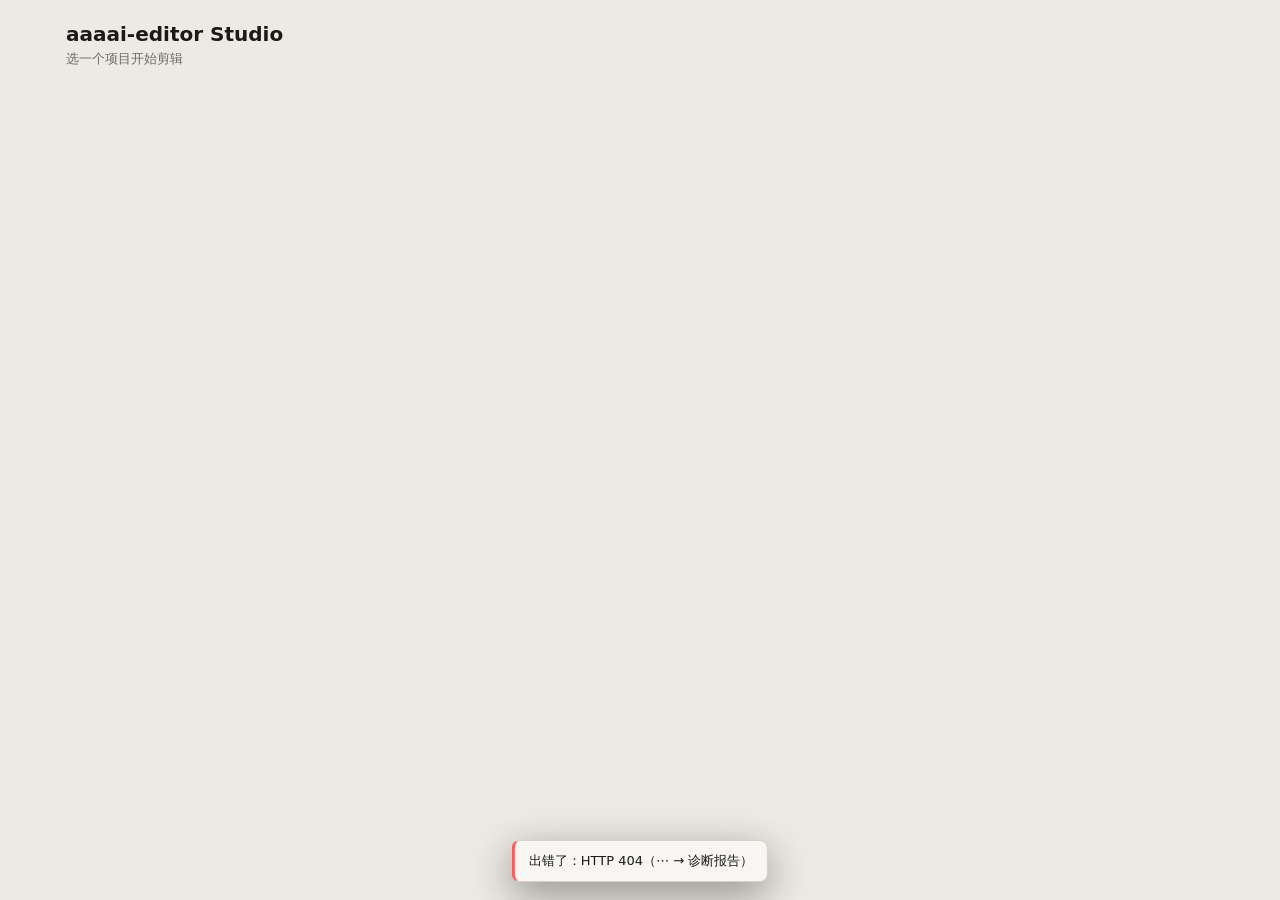
==== aaaai_editor/studio/web/index.html @ 0aa043d0 "aaaai-editor v1.1.0: Studio 图形剪辑界面（阶段 1） 本机网页：时间轴拖拉字卡／字幕、属性面板、逐字稿剪片、一键体检、渲染一段与出片（真实进度、可取消）、 自动存档（存取口" ====
<!doctype html>
<html lang="zh-Hans">
<head>
<meta charset="utf-8">
<meta name="viewport" content="width=device-width, initial-scale=1">
<title>aaaai-editor Studio</title>
<link rel="stylesheet" href="app.css">
</head>
<body>
<!-- 项目首页 -->
<main class="home" id="home" hidden>
  <h1>aaaai-editor Studio</h1>
  <div class="sub" id="homeSub">选一个项目开始剪辑</div>
  <div class="grid" id="grid"></div>
</main>

<!-- 编辑器 -->
<div class="app" id="app" hidden>
  <header class="top">
    <button class="btn sm" id="back" title="回到项目首页">← 项目</button>
    <span class="brand">Studio<small id="projName"></small></span>
    <span class="save" id="save"></span>
    <span class="spacer"></span>
    <div class="job" id="job" hidden><span id="jobLabel"></span><span class="pbar"><i id="jobBar"></i></span><span id="jobPct"></span><button class="btn sm" id="jobCancel">取消</button></div>
    <label class="chip" for="styleSel">风格
      <select id="styleSel" style="background:none;border:0;padding:0 2px;"></select>
    </label>
    <button class="btn" id="undo" title="复原（⌘Z／Ctrl+Z）">复原</button>
    <button class="btn" id="redo" title="重做（⇧⌘Z／Ctrl+Y）">重做</button>
    <button class="btn" id="renderRange" title="只渲染选中的那一段（或播放头前后），几秒钟看到引擎的真样子（R）">渲染这一段</button>
    <button class="btn primary" id="export" title="按目前的剪辑表出正式成片">出片</button>
    <button class="btn sm" id="more" title="快捷键、诊断报告">⋯</button>
  </header>

  <section class="main">
    <div class="stage-wrap" id="stageWrap">
      <div class="stage" id="stage">
        <video id="video" playsinline preload="auto" muted></video>
        <div class="scrim" id="scrim"></div>
        <div class="truelook" id="truelook"></div>
        <div id="layer"></div>
        <span class="badge" id="badge">近似预览</span>
        <div class="wait" id="wait" hidden></div>
      </div>
    </div>
    <aside class="side">
      <div class="tabs" role="tablist">
        <button role="tab" id="tab-insp" aria-selected="true" data-pane="insp">属性</button>
        <button role="tab" id="tab-tr" aria-selected="false" data-pane="tr">逐字稿</button>
        <button role="tab" id="tab-chk" aria-selected="false" data-pane="chk">体检<span class="n" id="chkN" hidden></span></button>
      </div>
      <div class="pane" id="pane-insp" role="tabpanel" aria-labelledby="tab-insp"></div>
      <div class="pane" id="pane-tr" role="tabpanel" aria-labelledby="tab-tr" hidden></div>
      <div class="pane" id="pane-chk" role="tabpanel" aria-labelledby="tab-chk" hidden></div>
    </aside>
  </section>

  <div class="transport">
    <button class="btn" id="play" title="播放／暂停（空格）">▶ 播放</button>
    <button class="btn sm" id="mute" title="声音开关（M）">🔇</button>
    <span class="tc" id="tc">00:00.00</span>
    <span class="hint" id="roNote" hidden></span>
    <span class="spacer"></span>
    <label class="zoom" for="zoom">缩放 <input id="zoom" type="range" min="6" max="120" value="18"></label>
  </div>
  <div class="timeline" id="timeline">
    <div class="tl-labels" id="labels"></div>
    <div class="tl-scroll" id="tlScroll"><div class="tl-inner" id="tlInner"></div></div>
  </div>
</div>

<div class="toast" id="toast" role="status" aria-live="polite" hidden></div>
<div class="modal" id="modal" hidden><div class="box" id="modalBox" role="dialog" aria-modal="true"></div></div>
<script src="app.js"></script>
</body>
</html>
---- aaaai_editor/studio/web/app.css ----
/* aaaai-editor Studio：上方「预览 ｜ 属性／逐字稿／体检」，下方整宽多轨时间轴；窄屏改成上下堆叠 */
@font-face { font-family: "AE Sans"; src: url("fonts/NotoSansSC%5Bwght%5D.ttf") format("truetype"); font-weight: 100 900; font-display: swap; }
@font-face { font-family: "AE Num"; src: url("fonts/OrbitronBlack.ttf") format("truetype"); font-weight: 900; font-display: swap; }
:root {
  color-scheme: dark;
  --bg: #0E0F12; --panel: #16181D; --panel-2: #1D2027; --line: #2A2E37;
  --fg: #E9E7E1; --muted: #8C909B; --accent: #FFC933; --accent-ink: #15130C;
  --card-t: #C99A2E; --rc-t: #A15ACB; --cap-t: #4E7BD6; --cut-t: #3E8F6E; --aud-t: #2E7C8F;
  --ok: #3DDC84; --bad: #FF5A5A; --warn: #F0B23C; --stage-bg: #050506;
  --font-ui: "AE Sans", "PingFang SC", "Hiragino Sans GB", "Microsoft YaHei", system-ui, sans-serif;
  --font-mono: "SF Mono", Menlo, Consolas, monospace;
}
@media (prefers-color-scheme: light) {
  :root:not([data-theme="dark"]) {
    color-scheme: light;
    --bg: #ECEAE4; --panel: #F7F6F2; --panel-2: #EFEDE7; --line: #D6D2C8;
    --fg: #1B1A17; --muted: #6C6A63; --accent: #C98F00; --accent-ink: #FFFFFF; --stage-bg: #1A1A1C;
  }
}
:root[data-theme="light"] {
  color-scheme: light;
  --bg: #ECEAE4; --panel: #F7F6F2; --panel-2: #EFEDE7; --line: #D6D2C8;
  --fg: #1B1A17; --muted: #6C6A63; --accent: #C98F00; --accent-ink: #FFFFFF; --stage-bg: #1A1A1C;
}
html, body { height: 100%; margin: 0; }
body { background: var(--bg); color: var(--fg); font-family: var(--font-ui); font-size: 13px; }
* { box-sizing: border-box; }
button, select, input, textarea { font: inherit; color: inherit; }
[hidden] { display: none !important; }

/* 共用 */
.btn { background: var(--panel-2); border: 1px solid var(--line); border-radius: 7px; padding: 6px 11px; cursor: pointer; white-space: nowrap; }
.btn:hover { border-color: var(--muted); }
.btn:focus-visible, .tl-block:focus-visible, input:focus-visible, select:focus-visible, textarea:focus-visible, .pcard:focus-visible { outline: 2px solid var(--accent); outline-offset: 1px; }
.btn.primary { background: var(--accent); color: var(--accent-ink); border-color: var(--accent); font-weight: 700; }
.btn.danger { border-color: var(--bad); color: var(--bad); }
.btn.sm { padding: 3px 8px; font-size: 12px; }
.btn[disabled] { opacity: .4; cursor: default; }
.chip { font-size: 11px; padding: 2px 8px; border-radius: 99px; border: 1px solid var(--line); color: var(--muted); white-space: nowrap; }
.chip.bad { border-color: var(--bad); color: var(--bad); }
.chip.ok { border-color: var(--ok); color: var(--ok); }
.spacer { flex: 1; }
.hint { font-size: 11.5px; color: var(--muted); line-height: 1.6; }
.hint b { color: var(--fg); font-weight: 600; }
.kbd { font-family: var(--font-mono); font-size: 11px; border: 1px solid var(--line); border-bottom-width: 2px; border-radius: 4px; padding: 0 5px; color: var(--fg); }

/* 项目首页 */
.home { max-width: 1180px; margin: 0 auto; padding: 22px 16px 40px; }
.home h1 { font-size: 20px; margin: 0 0 4px; font-weight: 900; }
.home .sub { color: var(--muted); margin-bottom: 18px; }
.grid { display: grid; grid-template-columns: repeat(auto-fill, minmax(190px, 1fr)); gap: 14px; }
.pcard { background: var(--panel); border: 1px solid var(--line); border-radius: 10px; overflow: hidden; cursor: pointer; text-align: left; padding: 0; display: flex; flex-direction: column; }
.pcard:hover { border-color: var(--muted); }
.pcard .th { aspect-ratio: 4 / 5; background: var(--stage-bg) center / cover no-repeat; display: grid; place-items: center; color: var(--muted); font-size: 12px; }
.pcard .meta { padding: 9px 10px 11px; display: grid; gap: 5px; }
.pcard .nm { font-weight: 700; overflow-wrap: anywhere; }
.pcard .row { display: flex; gap: 5px; flex-wrap: wrap; align-items: center; color: var(--muted); font-size: 11.5px; }

/* 编辑器 */
.app { display: grid; grid-template-rows: auto minmax(0, 1fr) auto minmax(190px, 34vh); gap: 8px; height: 100%; padding: 10px 16px; min-height: 620px; }
.top { display: flex; align-items: center; gap: 8px; flex-wrap: wrap; }
.brand { font-weight: 900; letter-spacing: .02em; }
.brand small { font-weight: 500; color: var(--muted); margin-left: 6px; }
.save { font-size: 12px; color: var(--muted); }
.save.ok { color: var(--ok); }
.save.bad { color: var(--bad); }
.ro { background: color-mix(in srgb, var(--bad) 14%, var(--panel)); border: 1px solid var(--bad); border-radius: 8px; padding: 6px 10px; }
.main { display: grid; grid-template-columns: minmax(0, 1fr) 340px; gap: 10px; min-height: 0; }
.stage-wrap { background: var(--panel); border: 1px solid var(--line); border-radius: 10px; display: grid; place-items: center; padding: 10px; min-height: 0; position: relative; overflow: hidden; }
.stage { position: relative; height: 100%; max-height: 100%; max-width: 100%; background: var(--stage-bg); overflow: hidden; border-radius: 6px; container-type: inline-size; user-select: none; }
.stage video, .stage .truelook img { position: absolute; inset: 0; width: 100%; height: 100%; object-fit: cover; }
.stage .truelook img { object-fit: fill; pointer-events: none; }
.scrim { position: absolute; left: 0; right: 0; top: 0; height: 48%; background: linear-gradient(to bottom, rgba(11,11,13,.62), rgba(11,11,13,.38) 55%, rgba(11,11,13,0)); pointer-events: none; opacity: 0; transition: opacity .2s; }
.scrim.on { opacity: 1; }
.badge { position: absolute; left: 8px; bottom: 8px; font-size: 10.5px; color: #e6e6e6; background: rgba(0,0,0,.55); padding: 2px 7px; border-radius: 4px; pointer-events: none; }
.badge.true { color: #111; background: var(--ok); }
.wait { position: absolute; inset: 0; display: grid; place-content: center; text-align: center; gap: 10px; color: #ddd; background: rgba(0,0,0,.55); padding: 20px; font-size: 13px; line-height: 1.6; }
.wait .bar { width: min(260px, 60cqw); height: 4px; background: #333; border-radius: 4px; overflow: hidden; margin: 0 auto; }
.wait .bar i { display: block; height: 100%; width: 30%; background: var(--accent); animation: slide 1.2s ease-in-out infinite; }
@keyframes slide { 0% { transform: translateX(-100%); } 100% { transform: translateX(340%); } }

/* 画面上的字卡（近似样子）与字幕 */
.card { position: absolute; left: 6%; right: 6%; color: #fff; pointer-events: auto; cursor: pointer; transform-origin: 50% 0; }
.card.pos-top, .card.pos-center, .card.pos-top_left, .card.pos-top_right { top: 9%; }
.card.pos-center { top: 38%; text-align: center; }
.card.pos-bottom, .card.pos-bottom_left, .card.pos-bottom_right { top: auto; bottom: 25%; }
.card.pos-top_right, .card.pos-bottom_right, .card.pos-right { text-align: right; }
.card .bar { width: 10cqw; height: .85cqw; background: var(--style-accent, #FFC933); border-radius: 1cqw; margin-bottom: 2.4cqw; }
.card .kicker { color: var(--style-accent, #FFC933); font-weight: 700; font-size: 3.3cqw; letter-spacing: .22em; margin-bottom: 1.2cqw; text-shadow: 0 .25cqw .6cqw rgba(0,0,0,.85); }
.card .title { font-weight: 900; font-size: 8.4cqw; line-height: 1.16; white-space: pre-line; text-shadow: 0 0 .5cqw #000, 0 .5cqw 1.2cqw rgba(0,0,0,.8); overflow-wrap: anywhere; }
.card .title b, .cap b { color: var(--style-accent, #FFC933); font-weight: inherit; }
.card .sub, .card .label { font-size: 4cqw; font-weight: 700; margin-top: 1.4cqw; text-shadow: 0 .3cqw .8cqw #000; }
.card .num { font-family: "AE Num", var(--font-ui); font-weight: 900; font-size: 15cqw; line-height: 1; text-shadow: 0 .5cqw 1.4cqw rgba(0,0,0,.85); }
.card .num span { font-family: var(--font-ui); font-size: 7cqw; color: var(--style-accent, #FFC933); margin-left: 1cqw; }
.card .items { display: grid; gap: 1.2cqw; margin-top: 1.4cqw; font-size: 4.4cqw; font-weight: 700; text-shadow: 0 .3cqw .8cqw #000; }
.card.lower { display: flex; gap: 2cqw; right: auto; }
.card.lower .vbar { width: .9cqw; background: var(--style-accent, #FFC933); border-radius: 1cqw; }
.card.lower .name { font-weight: 900; font-size: 5cqw; text-shadow: 0 .3cqw .8cqw #000; }
.card.lower .role { font-size: 3.1cqw; color: var(--style-accent, #FFC933); margin-top: .6cqw; font-weight: 700; text-shadow: 0 .3cqw .8cqw #000; }
.card.recipe .tag, .card.other .tag { display: inline-block; font-size: 3cqw; background: rgba(161,90,203,.9); color: #fff; padding: .5cqw 1.6cqw; border-radius: 1cqw; margin-bottom: 1.4cqw; }
.card.sel { outline: 1.5px dashed var(--accent); outline-offset: .8cqw; }
.card.hid > * { visibility: hidden; }
.cap { position: absolute; left: 6%; right: 6%; text-align: center; color: #fff; cursor: pointer; }
.cap .zh { font-weight: 900; font-size: 4.6cqw; text-shadow: -1px -1px 0 #000, 1px -1px 0 #000, -1px 1px 0 #000, 1px 1px 0 #000, 0 .4cqw .8cqw rgba(0,0,0,.6); }
.cap .en { font-weight: 700; font-size: 3.1cqw; margin-top: .6cqw; text-shadow: -1px -1px 0 #000, 1px -1px 0 #000, -1px 1px 0 #000, 1px 1px 0 #000; }
.cap.sel .zh { outline: 1.5px dashed var(--cap-t); outline-offset: 3px; }

/* 右栏 */
.side { background: var(--panel); border: 1px solid var(--line); border-radius: 10px; min-height: 0; display: grid; grid-template-rows: auto minmax(0, 1fr); overflow: hidden; }
.tabs { display: flex; border-bottom: 1px solid var(--line); }
.tabs button { flex: 1; background: none; border: 0; border-bottom: 2px solid transparent; padding: 9px 4px; cursor: pointer; color: var(--muted); }
.tabs button[aria-selected="true"] { color: var(--fg); border-bottom-color: var(--accent); font-weight: 700; }
.tabs button .n { font-size: 10.5px; margin-left: 4px; padding: 0 5px; border-radius: 8px; background: var(--bad); color: #fff; }
.pane { overflow: auto; padding: 12px; display: flex; flex-direction: column; gap: 10px; }
.pane h3 { margin: 0; font-size: 13px; display: flex; align-items: center; gap: 8px; flex-wrap: wrap; }
.pane h3 .tag { font-size: 11px; font-weight: 500; padding: 1px 7px; border-radius: 4px; color: #fff; }
.field { display: grid; gap: 4px; }
.field label { font-size: 11px; color: var(--muted); letter-spacing: .03em; }
.field input, .field select, .field textarea { background: var(--panel-2); border: 1px solid var(--line); border-radius: 6px; padding: 6px 8px; width: 100%; min-width: 0; }
.field textarea { resize: vertical; min-height: 54px; line-height: 1.45; }
.field textarea.code { font-family: var(--font-mono); font-size: 11.5px; min-height: 70px; }
.field .err { border-color: var(--bad) !important; }
.row2 { display: grid; grid-template-columns: 1fr 1fr; gap: 8px; }
fieldset { border: 1px solid var(--line); border-radius: 8px; padding: 8px 10px 10px; margin: 0; display: grid; gap: 8px; }
legend { font-size: 11px; color: var(--muted); padding: 0 4px; }
.empty { color: var(--muted); line-height: 1.7; margin: 0; }

/* 逐字稿 */
.tr-line { display: grid; grid-template-columns: 52px minmax(0, 1fr) auto; gap: 8px; align-items: start; padding: 6px 6px; border-radius: 6px; }
.tr-line:hover { background: var(--panel-2); }
.tr-line.cur { background: color-mix(in srgb, var(--cap-t) 22%, transparent); }
.tr-line .tm { font-family: var(--font-mono); font-size: 11px; color: var(--muted); padding-top: 2px; cursor: pointer; }
.tr-line .tx { cursor: pointer; line-height: 1.5; overflow-wrap: anywhere; }
.tr-line .tx b { color: var(--accent); font-weight: inherit; }
.tr-line.gone .tx { text-decoration: line-through; color: var(--muted); }
.tr-line .x { opacity: 0; }
.tr-line:hover .x, .tr-line .x:focus-visible, .tr-line.gone .x { opacity: 1; }

/* 体检 */
.issue { display: grid; grid-template-columns: 16px minmax(0, 1fr); gap: 8px; padding: 7px 8px; border-radius: 6px; border: 1px solid var(--line); line-height: 1.55; }
.issue[data-t] { cursor: pointer; }
.issue[data-t]:hover { border-color: var(--muted); }
.issue .dot { width: 9px; height: 9px; border-radius: 50%; margin-top: 5px; background: var(--muted); }
.issue.problem .dot { background: var(--bad); }
.issue.ok .dot { background: var(--ok); }
.issue .t { font-family: var(--font-mono); font-size: 11px; color: var(--muted); }

/* 工具列 */
.transport { display: flex; align-items: center; gap: 8px; flex-wrap: wrap; background: var(--panel); border: 1px solid var(--line); border-radius: 10px; padding: 6px 10px; }
.tc { font-family: var(--font-mono); font-variant-numeric: tabular-nums; font-size: 13px; min-width: 128px; }
.tc em { color: var(--muted); font-style: normal; }
.zoom { display: flex; align-items: center; gap: 6px; color: var(--muted); font-size: 12px; }
.zoom input { width: 110px; }

/* 时间轴 */
.timeline { background: var(--panel); border: 1px solid var(--line); border-radius: 10px; display: grid; grid-template-columns: 64px minmax(0, 1fr); min-height: 0; overflow: hidden; }
.tl-labels { border-right: 1px solid var(--line); overflow: hidden; }
.tl-labels div { height: var(--h, 34px); display: flex; align-items: center; padding-left: 10px; font-size: 12px; color: var(--muted); border-bottom: 1px solid var(--line); }
.tl-labels div:first-child { height: 26px; }
.tl-scroll { overflow: auto; position: relative; }
.tl-inner { position: relative; }
.ruler { height: 26px; border-bottom: 1px solid var(--line); position: relative; cursor: pointer; font-family: var(--font-mono); font-size: 10px; color: var(--muted); }
.ruler span { position: absolute; top: 0; height: 100%; border-left: 1px solid var(--line); padding: 3px 0 0 4px; pointer-events: none; }
.ruler .mark { position: absolute; bottom: 0; width: 9px; height: 9px; margin-left: -4px; border-radius: 50%; background: var(--bad); cursor: pointer; z-index: 3; border: 1.5px solid var(--panel); }
.ruler .mark.note { background: var(--warn); }
.track { height: var(--h, 34px); border-bottom: 1px solid var(--line); position: relative; }
.tl-block { position: absolute; top: 4px; height: 26px; border-radius: 5px; padding: 0 8px; font-size: 11.5px; line-height: 26px; color: #fff; white-space: nowrap; overflow: hidden; text-overflow: ellipsis; cursor: grab; border: 1px solid rgba(0,0,0,.25); }
.tl-block.sel { outline: 2px solid var(--accent); outline-offset: 0; z-index: 2; }
.tl-block.bad { box-shadow: inset 0 -3px 0 var(--bad); }
.tl-block::before, .tl-block::after { content: ""; position: absolute; top: 0; bottom: 0; width: 6px; cursor: ew-resize; }
.tl-block::before { left: 0; } .tl-block::after { right: 0; }
.tl-block.ov { background: var(--card-t); color: #1a1406; font-weight: 600; }
.tl-block.rc { background: var(--rc-t); }
.tl-block.cap { background: var(--cap-t); }
.tl-block.cut { background: var(--cut-t); cursor: pointer; }
.tl-block.cut::before, .tl-block.cut::after { display: none; }
.tl-block.aud { background: var(--aud-t); opacity: .85; cursor: default; padding: 0; }
.tl-block.aud::before, .tl-block.aud::after { display: none; }
.tl-block.music { padding: 0 8px; background: color-mix(in srgb, var(--aud-t) 70%, #000); }
.ro-mode .tl-block { cursor: pointer; }
.ro-mode .tl-block::before, .ro-mode .tl-block::after { display: none; }
.wave { position: absolute; left: 0; top: 0; }
.playhead { position: absolute; top: 0; bottom: 0; width: 2px; background: var(--accent); pointer-events: none; z-index: 5; }
.playhead::before { content: ""; position: absolute; top: 0; left: -6px; border: 7px solid transparent; border-top-color: var(--accent); }
.rangebox { position: absolute; top: 26px; bottom: 0; background: rgba(255,201,51,.08); border-left: 1px dashed var(--accent); border-right: 1px dashed var(--accent); pointer-events: none; z-index: 1; }

/* 工作进度、提示、对话框 */
.job { display: flex; align-items: center; gap: 8px; background: var(--panel-2); border: 1px solid var(--line); border-radius: 8px; padding: 4px 8px; font-size: 12px; }
.job .pbar { width: 120px; height: 5px; background: var(--line); border-radius: 4px; overflow: hidden; }
.job .pbar i { display: block; height: 100%; width: 0; background: var(--accent); transition: width .3s linear; }
.toast { position: fixed; left: 50%; bottom: calc(18px + env(safe-area-inset-bottom, 0px)); transform: translateX(-50%); background: var(--panel); border: 1px solid var(--line); border-left: 3px solid var(--accent); padding: 10px 14px; border-radius: 8px; box-shadow: 0 12px 40px rgba(0,0,0,.4); max-width: min(560px, 92vw); line-height: 1.55; z-index: 60; display: flex; gap: 10px; align-items: center; }
.toast.bad { border-left-color: var(--bad); }
.modal { position: fixed; inset: 0; background: rgba(0,0,0,.55); display: grid; place-items: center; z-index: 70; padding: 16px; }
.modal .box { background: var(--panel); border: 1px solid var(--line); border-radius: 12px; padding: 16px; width: min(560px, 100%); max-height: 90vh; overflow: auto; display: grid; gap: 12px; }
.modal .box.wide { width: min(760px, 100%); }
.modal h2 { margin: 0; font-size: 15px; }
.modal pre { background: var(--panel-2); border: 1px solid var(--line); border-radius: 8px; padding: 10px; white-space: pre-wrap; font-family: var(--font-mono); font-size: 11.5px; max-height: 50vh; overflow: auto; margin: 0; }
.modal video { width: 100%; max-height: 66vh; background: #000; border-radius: 8px; }
.modal .acts { display: flex; gap: 8px; justify-content: flex-end; flex-wrap: wrap; }
.keys { display: grid; grid-template-columns: auto 1fr; gap: 6px 14px; align-items: center; }

@media (max-width: 900px) {
  .app { height: auto; grid-template-rows: auto auto auto 300px; }
  .main { grid-template-columns: minmax(0, 1fr); }
  .stage-wrap { height: 62vh; }
  .side { max-height: 70vh; }
}
@media (prefers-reduced-motion: reduce) { * { transition: none !important; animation: none !important; } }
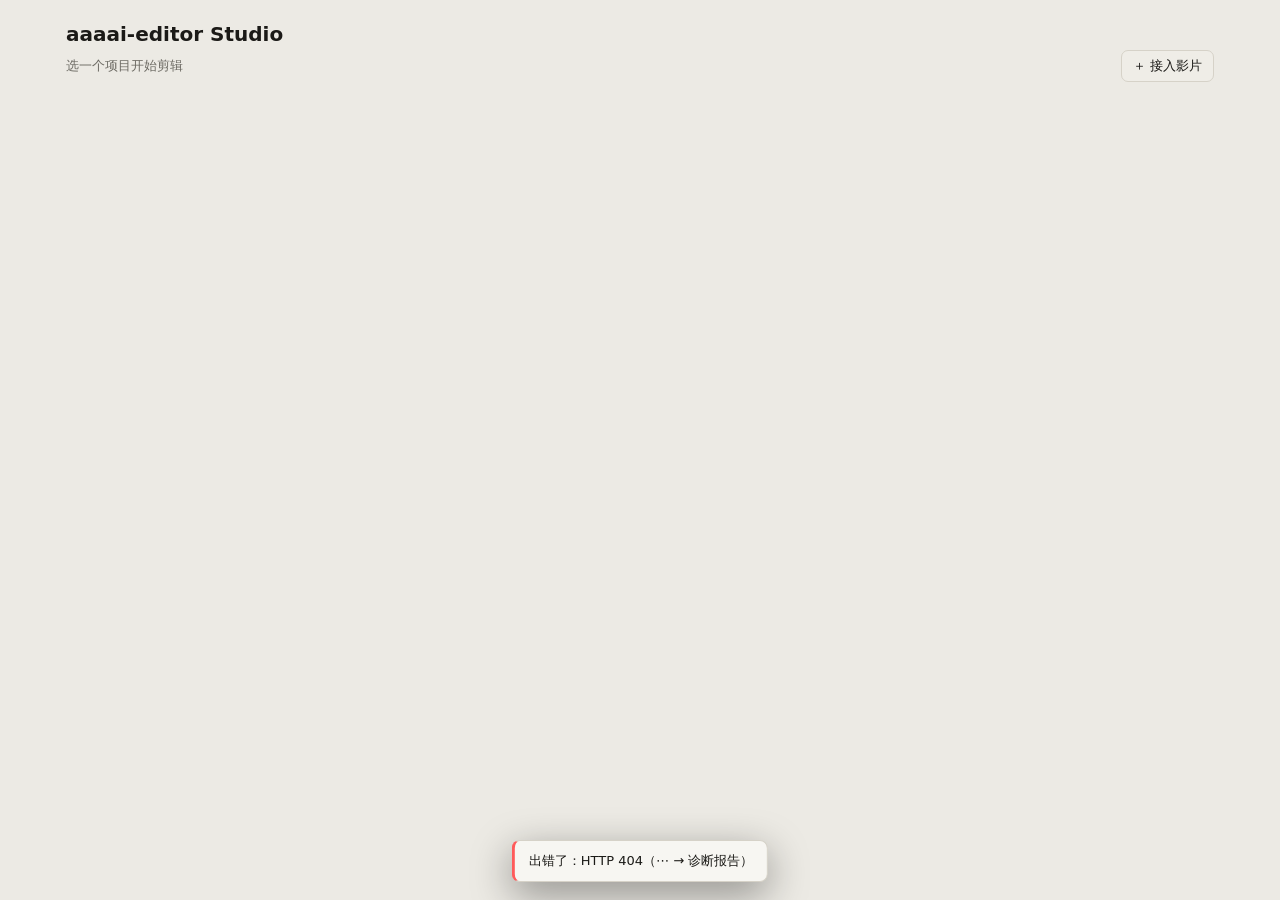
==== commit 36019665: "aaaai-editor v1.4.0: Studio 阶段 4（协作与多平台出片） 时间点留言与 notes 命令（请 Claude 处理、回覆同步）、多尺寸出片、风格总览、频道规则提醒（studi" ====
--- a/aaaai_editor/studio/web/index.html
+++ b/aaaai_editor/studio/web/index.html
@@ -10,7 +10,7 @@
 <!-- 项目首页 -->
 <main class="home" id="home" hidden>
   <h1>aaaai-editor Studio</h1>
-  <div class="sub" id="homeSub">选一个项目开始剪辑</div>
+  <div style="display:flex;gap:10px;align-items:center;flex-wrap:wrap;margin-bottom:18px"><div class="sub" id="homeSub" style="margin:0">选一个项目开始剪辑</div><span class="spacer"></span><button class="btn" id="adoptBtn" title="把别处做好的影片接进来：转录、字幕、响度、封面">＋ 接入影片</button></div>
   <div class="grid" id="grid"></div>
 </main>
 
@@ -25,6 +25,7 @@
     <label class="chip" for="styleSel">风格
       <select id="styleSel" style="background:none;border:0;padding:0 2px;"></select>
     </label>
+    <button class="btn sm" id="styleAll" title="同一张字卡、同一个画面，一次看所有风格">风格总览</button>
     <button class="btn" id="undo" title="复原（⌘Z／Ctrl+Z）">复原</button>
     <button class="btn" id="redo" title="重做（⇧⌘Z／Ctrl+Y）">重做</button>
     <button class="btn" id="renderRange" title="只渲染选中的那一段（或播放头前后），几秒钟看到引擎的真样子（R）">渲染这一段</button>
@@ -39,6 +40,8 @@
         <div class="scrim" id="scrim"></div>
         <div class="truelook" id="truelook"></div>
         <div id="layer"></div>
+        <div class="guides" id="guides"></div>
+        <div id="selLayer"></div>
         <span class="badge" id="badge">近似预览</span>
         <div class="wait" id="wait" hidden></div>
       </div>
@@ -48,10 +51,18 @@
         <button role="tab" id="tab-insp" aria-selected="true" data-pane="insp">属性</button>
         <button role="tab" id="tab-tr" aria-selected="false" data-pane="tr">逐字稿</button>
         <button role="tab" id="tab-chk" aria-selected="false" data-pane="chk">体检<span class="n" id="chkN" hidden></span></button>
+        <button role="tab" id="tab-nt" aria-selected="false" data-pane="nt">留言<span class="n" id="ntN" hidden></span></button>
+        <button role="tab" id="tab-ast" aria-selected="false" data-pane="ast">素材</button>
+        <button role="tab" id="tab-cov" aria-selected="false" data-pane="cov">封面</button>
+        <button role="tab" id="tab-set" aria-selected="false" data-pane="set">设定</button>
       </div>
       <div class="pane" id="pane-insp" role="tabpanel" aria-labelledby="tab-insp"></div>
       <div class="pane" id="pane-tr" role="tabpanel" aria-labelledby="tab-tr" hidden></div>
       <div class="pane" id="pane-chk" role="tabpanel" aria-labelledby="tab-chk" hidden></div>
+      <div class="pane" id="pane-nt" role="tabpanel" aria-labelledby="tab-nt" hidden></div>
+      <div class="pane" id="pane-ast" role="tabpanel" aria-labelledby="tab-ast" hidden></div>
+      <div class="pane" id="pane-cov" role="tabpanel" aria-labelledby="tab-cov" hidden></div>
+      <div class="pane" id="pane-set" role="tabpanel" aria-labelledby="tab-set" hidden></div>
     </aside>
   </section>
 
@@ -59,6 +70,19 @@
     <button class="btn" id="play" title="播放／暂停（空格）">▶ 播放</button>
     <button class="btn sm" id="mute" title="声音开关（M）">🔇</button>
     <span class="tc" id="tc">00:00.00</span>
+    <div class="menu-wrap"><button class="btn" id="addCardBtn" aria-haspopup="true" title="在播放头加一张字卡">＋ 字卡</button><div class="menu" id="cardMenu" hidden></div></div>
+    <div class="menu-wrap"><button class="btn" id="addFxBtn" aria-haspopup="true" title="在播放头加推近、彩带、音效">＋ 特效</button><div class="menu" id="fxMenu" hidden></div></div>
+    <button class="btn" id="noteBtn" title="在播放头留言，可以请 Claude 处理（N）">＋ 留言</button>
+    <button class="btn" id="splitBtn" title="在播放头把画面切成两段（S）">切开</button>
+    <button class="btn" id="delBtn" title="删除选中的字卡／特效／画面段（Delete）">删除</button>
+    <span class="sep"></span>
+    <button class="btn sm toggle" id="tgSafe" aria-pressed="false" title="显示安全区（G）">安全区</button>
+    <button class="btn sm toggle" id="tgFace" aria-pressed="false" title="显示脸的位置">脸</button>
+    <label class="chip" for="platSel">平台
+      <select id="platSel" style="background:none;border:0;padding:0 2px;">
+        <option value="">不显示</option><option value="douyin">抖音／TikTok</option><option value="reels">IG Reels</option><option value="shorts">YouTube Shorts</option><option value="xhs">小红书</option>
+      </select>
+    </label>
     <span class="hint" id="roNote" hidden></span>
     <span class="spacer"></span>
     <label class="zoom" for="zoom">缩放 <input id="zoom" type="range" min="6" max="120" value="18"></label>
--- a/aaaai_editor/studio/web/app.css
+++ b/aaaai_editor/studio/web/app.css
@@ -99,7 +99,9 @@
 .card.lower .role { font-size: 3.1cqw; color: var(--style-accent, #FFC933); margin-top: .6cqw; font-weight: 700; text-shadow: 0 .3cqw .8cqw #000; }
 .card.recipe .tag, .card.other .tag { display: inline-block; font-size: 3cqw; background: rgba(161,90,203,.9); color: #fff; padding: .5cqw 1.6cqw; border-radius: 1cqw; margin-bottom: 1.4cqw; }
 .card.sel { outline: 1.5px dashed var(--accent); outline-offset: .8cqw; }
+.card.hid { pointer-events: none; outline: none !important; }
 .card.hid > * { visibility: hidden; }
+.stage video { transition: transform .25s ease; }
 .cap { position: absolute; left: 6%; right: 6%; text-align: center; color: #fff; cursor: pointer; }
 .cap .zh { font-weight: 900; font-size: 4.6cqw; text-shadow: -1px -1px 0 #000, 1px -1px 0 #000, -1px 1px 0 #000, 1px 1px 0 #000, 0 .4cqw .8cqw rgba(0,0,0,.6); }
 .cap .en { font-weight: 700; font-size: 3.1cqw; margin-top: .6cqw; text-shadow: -1px -1px 0 #000, 1px -1px 0 #000, -1px 1px 0 #000, 1px 1px 0 #000; }
@@ -108,7 +110,7 @@
 /* 右栏 */
 .side { background: var(--panel); border: 1px solid var(--line); border-radius: 10px; min-height: 0; display: grid; grid-template-rows: auto minmax(0, 1fr); overflow: hidden; }
 .tabs { display: flex; border-bottom: 1px solid var(--line); }
-.tabs button { flex: 1; background: none; border: 0; border-bottom: 2px solid transparent; padding: 9px 4px; cursor: pointer; color: var(--muted); }
+.tabs button { flex: 1; background: none; border: 0; border-bottom: 2px solid transparent; padding: 9px 1px; font-size: 12px; white-space: nowrap; cursor: pointer; color: var(--muted); }
 .tabs button[aria-selected="true"] { color: var(--fg); border-bottom-color: var(--accent); font-weight: 700; }
 .tabs button .n { font-size: 10.5px; margin-left: 4px; padding: 0 5px; border-radius: 8px; background: var(--bad); color: #fff; }
 .pane { overflow: auto; padding: 12px; display: flex; flex-direction: column; gap: 10px; }
@@ -184,6 +186,73 @@
 .playhead::before { content: ""; position: absolute; top: 0; left: -6px; border: 7px solid transparent; border-top-color: var(--accent); }
 .rangebox { position: absolute; top: 26px; bottom: 0; background: rgba(255,201,51,.08); border-left: 1px dashed var(--accent); border-right: 1px dashed var(--accent); pointer-events: none; z-index: 1; }
 
+/* 阶段 2：选取框、拖拉、叠层 */
+.hit { position: absolute; cursor: move; }
+.selbox { position: absolute; border: 1.5px dashed var(--accent); pointer-events: auto; cursor: move; z-index: 6; }
+.selbox .hd { position: absolute; right: -7px; bottom: -7px; width: 14px; height: 14px; background: var(--accent); border: 2px solid #111; border-radius: 3px; cursor: nwse-resize; }
+.selbox .lbl { position: absolute; left: -1px; top: -20px; font-size: 10.5px; background: var(--accent); color: var(--accent-ink); padding: 1px 6px; border-radius: 3px; white-space: nowrap; }
+.guides { position: absolute; inset: 0; pointer-events: none; z-index: 4; }
+.guides .safe { position: absolute; border: 1px dashed rgba(61,220,132,.9); }
+.guides .capline { position: absolute; left: 0; right: 0; border-top: 1px dashed rgba(78,123,214,.95); }
+.guides .face { position: absolute; left: 0; right: 0; background: rgba(255,90,90,.14); border-top: 1px solid rgba(255,90,90,.8); border-bottom: 1px solid rgba(255,90,90,.8); }
+.guides .eye { position: absolute; left: 0; right: 0; border-top: 1px dashed rgba(255,90,90,.9); }
+.guides .plat { position: absolute; background: rgba(255,255,255,.16); border: 1px solid rgba(255,255,255,.45); border-radius: 6px; }
+.guides .tag { position: absolute; font-size: 10px; color: #fff; background: rgba(0,0,0,.6); padding: 1px 5px; border-radius: 3px; white-space: nowrap; }
+.sep { width: 1px; align-self: stretch; background: var(--line); margin: 0 2px; }
+.toggle[aria-pressed="true"] { background: color-mix(in srgb, var(--accent) 22%, var(--panel-2)); border-color: var(--accent); }
+.menu-wrap { position: relative; }
+.menu { position: absolute; bottom: calc(100% + 6px); left: 0; z-index: 30; background: var(--panel); border: 1px solid var(--line); border-radius: 8px; padding: 4px; min-width: 200px; max-height: 60vh; overflow: auto; box-shadow: 0 12px 32px rgba(0,0,0,.35); display: grid; }
+.menu button { text-align: left; background: none; border: 0; padding: 6px 10px; border-radius: 5px; cursor: pointer; display: flex; justify-content: space-between; gap: 10px; }
+.menu button:hover, .menu button:focus-visible { background: var(--panel-2); }
+.menu button small { color: var(--muted); }
+.menu .grp { font-size: 10.5px; color: var(--muted); padding: 6px 10px 2px; letter-spacing: .06em; }
+.tl-block.zm { background: #7A55C9; }
+.tl-block.sx { background: #D9773A; width: 10px !important; margin-left: -5px; padding: 0; border-radius: 50%; height: 14px; top: 10px; }
+.tl-block.sx::before, .tl-block.sx::after { display: none; }
+.asset { display: grid; grid-template-columns: 56px minmax(0, 1fr); gap: 8px; align-items: center; padding: 6px; border: 1px solid var(--line); border-radius: 8px; }
+.asset .th { width: 56px; height: 56px; border-radius: 6px; background: var(--stage-bg) center / cover no-repeat; display: grid; place-items: center; font-size: 18px; overflow: hidden; }
+.asset .th video { width: 100%; height: 100%; object-fit: cover; }
+.asset .nm { font-size: 12px; overflow-wrap: anywhere; }
+.asset .acts { display: flex; gap: 4px; flex-wrap: wrap; margin-top: 4px; }
+.drop { border: 1.5px dashed var(--line); border-radius: 8px; padding: 14px; text-align: center; color: var(--muted); }
+.drop.on { border-color: var(--accent); color: var(--fg); }
+.tool { border: 1px solid var(--line); border-radius: 8px; padding: 8px 10px; display: grid; gap: 6px; }
+.tool .it { display: grid; grid-template-columns: auto minmax(0, 1fr); gap: 8px; align-items: start; font-size: 12.5px; line-height: 1.5; }
+.tour { display: grid; gap: 10px; }
+.tour .dots { display: flex; gap: 6px; }
+.tour .dots i { width: 7px; height: 7px; border-radius: 50%; background: var(--line); }
+.tour .dots i.on { background: var(--accent); }
+
+/* 阶段 3 */
+.field-in, #pxQ { background: var(--panel-2); border: 1px solid var(--line); border-radius: 6px; padding: 6px 8px; width: 100%; min-width: 0; }
+.tl-block.multi { outline: 2px dashed var(--accent); outline-offset: 0; }
+.tl-block.cut.trim::before, .tl-block.cut.trim::after { display: block; background: rgba(255,255,255,.25); }
+.pics { display: grid; grid-template-columns: repeat(auto-fill, minmax(90px, 1fr)); gap: 6px; }
+.pics a { display: block; border: 1px solid var(--line); border-radius: 6px; overflow: hidden; background: var(--stage-bg); }
+.pics img { width: 100%; display: block; }
+.hist { display: grid; grid-template-columns: auto auto 1fr auto; gap: 6px 10px; align-items: center; font-size: 12.5px; }
+.hist .src { color: var(--muted); }
+.pex { display: grid; grid-template-columns: repeat(auto-fill, minmax(84px, 1fr)); gap: 6px; }
+.pex button { padding: 0; border: 1px solid var(--line); border-radius: 6px; overflow: hidden; background: var(--stage-bg); cursor: pointer; aspect-ratio: 9 / 16; position: relative; }
+.pex img { width: 100%; height: 100%; object-fit: cover; display: block; }
+.pex span { position: absolute; left: 0; right: 0; bottom: 0; font-size: 10px; background: rgba(0,0,0,.6); color: #fff; padding: 2px 4px; text-align: left; }
+
+/* 阶段 4 */
+.ruler .mark.nt { background: var(--cap-t); border-radius: 2px; width: 8px; height: 12px; bottom: 2px; }
+.ruler .mark.nt.done { opacity: .45; }
+.note { border: 1px solid var(--line); border-radius: 8px; padding: 8px 10px; display: grid; gap: 6px; }
+.note.done { opacity: .6; }
+.note .hd { display: flex; gap: 6px; align-items: center; flex-wrap: wrap; font-size: 12px; color: var(--muted); }
+.note .tx { line-height: 1.55; white-space: pre-wrap; overflow-wrap: anywhere; }
+.note .rp { border-left: 3px solid var(--accent); padding-left: 8px; color: var(--fg); font-size: 12.5px; white-space: pre-wrap; }
+.styles { display: grid; grid-template-columns: repeat(auto-fill, minmax(118px, 1fr)); gap: 8px; }
+.styles button { padding: 0; border: 2px solid var(--line); border-radius: 8px; overflow: hidden; background: #000; cursor: pointer; text-align: left; }
+.styles button.cur { border-color: var(--accent); }
+.styles .cv { position: relative; aspect-ratio: var(--ar, 9 / 16); background: #000 center / cover no-repeat; }
+.styles .cv img { position: absolute; inset: 0; width: 100%; height: 100%; }
+.styles .nm { padding: 4px 6px; font-size: 12px; color: var(--fg); background: var(--panel); }
+.rules pre { white-space: pre-wrap; font-size: 11.5px; line-height: 1.55; max-height: 40vh; overflow: auto; background: var(--panel-2); border: 1px solid var(--line); border-radius: 6px; padding: 8px; margin: 0; }
+
 /* 工作进度、提示、对话框 */
 .job { display: flex; align-items: center; gap: 8px; background: var(--panel-2); border: 1px solid var(--line); border-radius: 8px; padding: 4px 8px; font-size: 12px; }
 .job .pbar { width: 120px; height: 5px; background: var(--line); border-radius: 4px; overflow: hidden; }
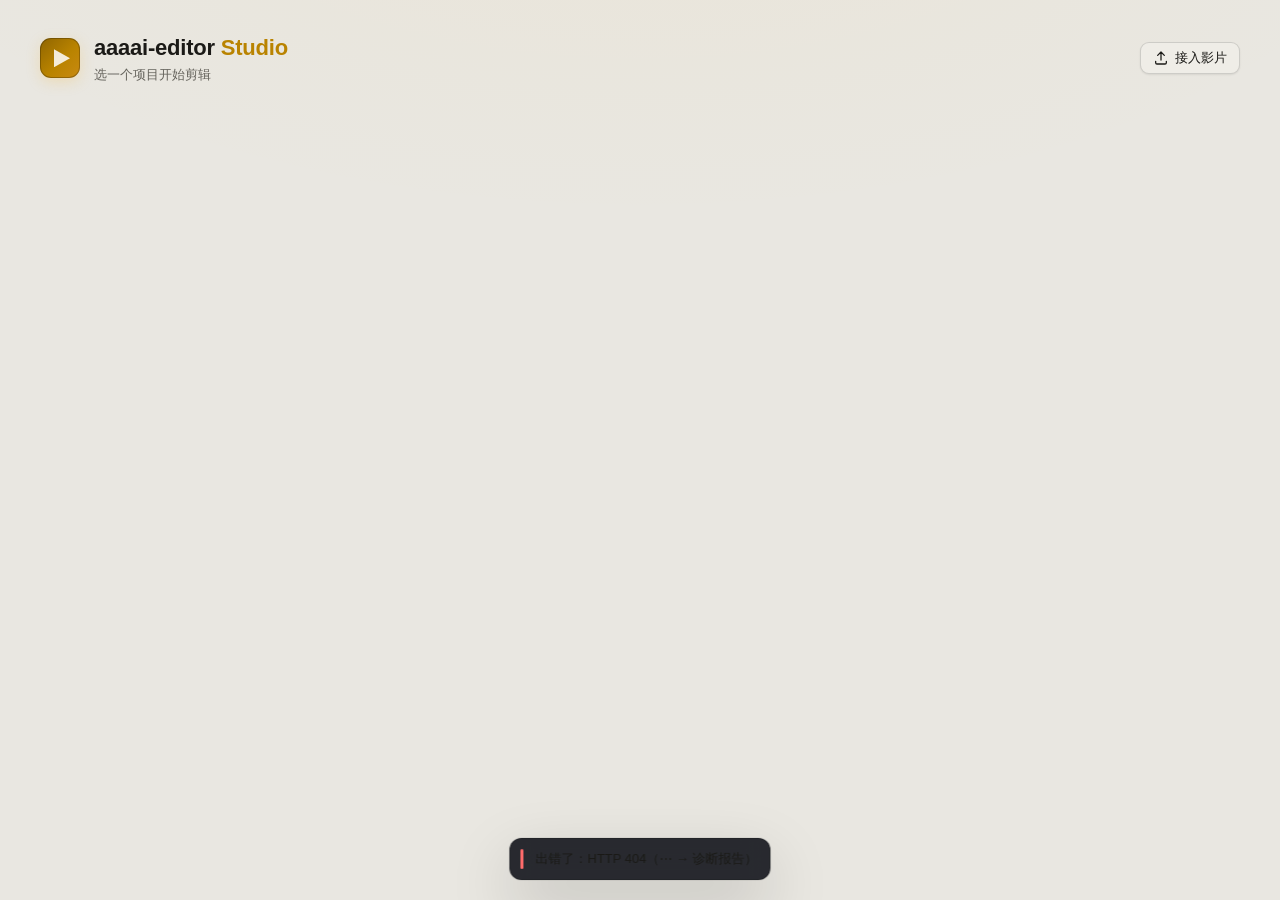
==== commit 202d47b3: "aaaai-editor v1.7.1: Studio 界面美化 按 uupm-design／ui-ux-pro-max 重做视觉系统：分层深色表面、品牌金强调、轨道色同明度、SVG 线条图标取代 e" ====
--- a/aaaai_editor/studio/web/index.html
+++ b/aaaai_editor/studio/web/index.html
@@ -7,30 +7,64 @@
 <link rel="stylesheet" href="app.css">
 </head>
 <body>
+<!-- 图标（线条风格，跟着文字颜色走；不用 emoji） -->
+<svg width="0" height="0" style="position:absolute" aria-hidden="true">
+  <defs>
+    <symbol id="i-play" viewBox="0 0 24 24"><path d="M7 4.5v15a1 1 0 0 0 1.5.86l12.4-7.5a1 1 0 0 0 0-1.72L8.5 3.64A1 1 0 0 0 7 4.5z" fill="currentColor" stroke="none"/></symbol>
+    <symbol id="i-pause" viewBox="0 0 24 24"><rect x="6" y="4.5" width="4" height="15" rx="1.2" fill="currentColor" stroke="none"/><rect x="14" y="4.5" width="4" height="15" rx="1.2" fill="currentColor" stroke="none"/></symbol>
+    <symbol id="i-mute" viewBox="0 0 24 24"><path d="M11 5 6 9H2v6h4l5 4V5z"/><path d="m22 9-6 6M16 9l6 6"/></symbol>
+    <symbol id="i-vol" viewBox="0 0 24 24"><path d="M11 5 6 9H2v6h4l5 4V5z"/><path d="M15.5 8.5a5 5 0 0 1 0 7M19 5a10 10 0 0 1 0 14"/></symbol>
+    <symbol id="i-undo" viewBox="0 0 24 24"><path d="M9 14 4 9l5-5"/><path d="M4 9h10.5a5.5 5.5 0 0 1 0 11H11"/></symbol>
+    <symbol id="i-redo" viewBox="0 0 24 24"><path d="m15 14 5-5-5-5"/><path d="M20 9H9.5a5.5 5.5 0 0 0 0 11H13"/></symbol>
+    <symbol id="i-more" viewBox="0 0 24 24"><circle cx="5" cy="12" r="1.4" fill="currentColor"/><circle cx="12" cy="12" r="1.4" fill="currentColor"/><circle cx="19" cy="12" r="1.4" fill="currentColor"/></symbol>
+    <symbol id="i-cut" viewBox="0 0 24 24"><circle cx="6" cy="6" r="3"/><circle cx="6" cy="18" r="3"/><path d="M20 4 8.12 15.88M14.47 14.48 20 20M8.12 8.12 12 12"/></symbol>
+    <symbol id="i-trash" viewBox="0 0 24 24"><path d="M3 6h18M19 6v14a2 2 0 0 1-2 2H7a2 2 0 0 1-2-2V6M8 6V4a2 2 0 0 1 2-2h4a2 2 0 0 1 2 2v2"/></symbol>
+    <symbol id="i-plus" viewBox="0 0 24 24"><path d="M12 5v14M5 12h14"/></symbol>
+    <symbol id="i-type" viewBox="0 0 24 24"><path d="M4 7V4h16v3M9 20h6M12 4v16"/></symbol>
+    <symbol id="i-spark" viewBox="0 0 24 24"><path d="m12 3 1.9 5.8L20 11l-6.1 2.2L12 19l-1.9-5.8L4 11l6.1-2.2z"/></symbol>
+    <symbol id="i-note" viewBox="0 0 24 24"><path d="M21 15a2 2 0 0 1-2 2H7l-4 4V5a2 2 0 0 1 2-2h14a2 2 0 0 1 2 2z"/><path d="M12 7v6M9 10h6"/></symbol>
+    <symbol id="i-safe" viewBox="0 0 24 24"><path d="M3 8V5a2 2 0 0 1 2-2h3M16 3h3a2 2 0 0 1 2 2v3M21 16v3a2 2 0 0 1-2 2h-3M8 21H5a2 2 0 0 1-2-2v-3"/></symbol>
+    <symbol id="i-face" viewBox="0 0 24 24"><circle cx="12" cy="12" r="9"/><path d="M8.5 14.5s1.3 1.8 3.5 1.8 3.5-1.8 3.5-1.8M9 9.5h.01M15 9.5h.01"/></symbol>
+    <symbol id="i-phone" viewBox="0 0 24 24"><rect x="6" y="2.5" width="12" height="19" rx="2.5"/><path d="M11 18.5h2"/></symbol>
+    <symbol id="i-grid" viewBox="0 0 24 24"><rect x="3" y="3" width="7" height="7" rx="1.5"/><rect x="14" y="3" width="7" height="7" rx="1.5"/><rect x="3" y="14" width="7" height="7" rx="1.5"/><rect x="14" y="14" width="7" height="7" rx="1.5"/></symbol>
+    <symbol id="i-film" viewBox="0 0 24 24"><rect x="3" y="3" width="18" height="18" rx="2.5"/><path d="M7 3v18M17 3v18M3 12h18M3 7.5h4M3 16.5h4M17 7.5h4M17 16.5h4"/></symbol>
+    <symbol id="i-export" viewBox="0 0 24 24"><path d="M12 3v12M7 10l5 5 5-5"/><path d="M4 17v2a2 2 0 0 0 2 2h12a2 2 0 0 0 2-2v-2"/></symbol>
+    <symbol id="i-back" viewBox="0 0 24 24"><path d="m12 19-7-7 7-7M19 12H5"/></symbol>
+    <symbol id="i-x" viewBox="0 0 24 24"><path d="M18 6 6 18M6 6l12 12"/></symbol>
+    <symbol id="i-zoom" viewBox="0 0 24 24"><circle cx="11" cy="11" r="7"/><path d="m20 20-3.5-3.5"/></symbol>
+    <symbol id="i-import" viewBox="0 0 24 24"><path d="M12 15V3M7 8l5-5 5 5"/><path d="M4 17v2a2 2 0 0 0 2 2h12a2 2 0 0 0 2-2v-2"/></symbol>
+  </defs>
+</svg>
+
 <!-- 项目首页 -->
 <main class="home" id="home" hidden>
-  <h1>aaaai-editor Studio</h1>
-  <div style="display:flex;gap:10px;align-items:center;flex-wrap:wrap;margin-bottom:18px"><div class="sub" id="homeSub" style="margin:0">选一个项目开始剪辑</div><span class="spacer"></span><button class="btn" id="adoptBtn" title="把别处做好的影片接进来：转录、字幕、响度、封面">＋ 接入影片</button></div>
+  <header class="home-hd">
+    <div class="home-brand"><span class="mark" aria-hidden="true"></span><div><h1>aaaai-editor <span>Studio</span></h1><div class="sub" id="homeSub">选一个项目开始剪辑</div></div></div>
+    <button class="btn" id="adoptBtn" title="把别处做好的影片接进来：转录、字幕、响度、封面"><svg class="ic"><use href="#i-import"/></svg>接入影片</button>
+  </header>
   <div class="grid" id="grid"></div>
 </main>
 
 <!-- 编辑器 -->
 <div class="app" id="app" hidden>
   <header class="top">
-    <button class="btn sm" id="back" title="回到项目首页">← 项目</button>
+    <button class="btn ghost icon" id="back" title="回到项目首页" aria-label="回到项目首页"><svg class="ic"><use href="#i-back"/></svg></button>
+    <span class="mark" aria-hidden="true"></span>
     <span class="brand">Studio<small id="projName"></small></span>
     <span class="save" id="save"></span>
     <span class="spacer"></span>
     <div class="job" id="job" hidden><span id="jobLabel"></span><span class="pbar"><i id="jobBar"></i></span><span id="jobPct"></span><button class="btn sm" id="jobCancel">取消</button></div>
-    <label class="chip" for="styleSel">风格
-      <select id="styleSel" style="background:none;border:0;padding:0 2px;"></select>
+    <label class="chip select" for="styleSel">风格
+      <select id="styleSel"></select>
     </label>
-    <button class="btn sm" id="styleAll" title="同一张字卡、同一个画面，一次看所有风格">风格总览</button>
-    <button class="btn" id="undo" title="复原（⌘Z／Ctrl+Z）">复原</button>
-    <button class="btn" id="redo" title="重做（⇧⌘Z／Ctrl+Y）">重做</button>
-    <button class="btn" id="renderRange" title="只渲染选中的那一段（或播放头前后），几秒钟看到引擎的真样子（R）">渲染这一段</button>
-    <button class="btn primary" id="export" title="按目前的剪辑表出正式成片">出片</button>
-    <button class="btn sm" id="more" title="快捷键、诊断报告">⋯</button>
+    <button class="btn ghost" id="styleAll" title="同一张字卡、同一个画面，一次看所有风格"><svg class="ic"><use href="#i-grid"/></svg>风格总览</button>
+    <div class="seg" role="group" aria-label="复原与重做">
+      <button class="btn icon" id="undo" title="复原（⌘Z／Ctrl+Z）" aria-label="复原"><svg class="ic"><use href="#i-undo"/></svg></button>
+      <button class="btn icon" id="redo" title="重做（⇧⌘Z／Ctrl+Y）" aria-label="重做"><svg class="ic"><use href="#i-redo"/></svg></button>
+    </div>
+    <button class="btn" id="renderRange" title="只渲染选中的那一段（或播放头前后），几秒钟看到引擎的真样子（R）"><svg class="ic"><use href="#i-film"/></svg>渲染这一段</button>
+    <button class="btn primary" id="export" title="按目前的剪辑表出正式成片"><svg class="ic"><use href="#i-export"/></svg>出片</button>
+    <button class="btn ghost icon" id="more" title="快捷键、历史版本、诊断报告" aria-label="更多"><svg class="ic"><use href="#i-more"/></svg></button>
   </header>
 
   <section class="main">
@@ -67,25 +101,28 @@
   </section>
 
   <div class="transport">
-    <button class="btn" id="play" title="播放／暂停（空格）">▶ 播放</button>
-    <button class="btn sm" id="mute" title="声音开关（M）">🔇</button>
+    <div class="seg play-grp">
+      <button class="btn play" id="play" title="播放／暂停（空格）" aria-label="播放"><svg class="ic"><use href="#i-play"/></svg></button>
+      <button class="btn icon" id="mute" title="声音开关（M）" aria-label="声音开关"><svg class="ic"><use href="#i-mute"/></svg></button>
+    </div>
     <span class="tc" id="tc">00:00.00</span>
-    <div class="menu-wrap"><button class="btn" id="addCardBtn" aria-haspopup="true" title="在播放头加一张字卡">＋ 字卡</button><div class="menu" id="cardMenu" hidden></div></div>
-    <div class="menu-wrap"><button class="btn" id="addFxBtn" aria-haspopup="true" title="在播放头加推近、彩带、音效">＋ 特效</button><div class="menu" id="fxMenu" hidden></div></div>
-    <button class="btn" id="noteBtn" title="在播放头留言，可以请 Claude 处理（N）">＋ 留言</button>
-    <button class="btn" id="splitBtn" title="在播放头把画面切成两段（S）">切开</button>
-    <button class="btn" id="delBtn" title="删除选中的字卡／特效／画面段（Delete）">删除</button>
     <span class="sep"></span>
-    <button class="btn sm toggle" id="tgSafe" aria-pressed="false" title="显示安全区（G）">安全区</button>
-    <button class="btn sm toggle" id="tgFace" aria-pressed="false" title="显示脸的位置">脸</button>
-    <label class="chip" for="platSel">平台
-      <select id="platSel" style="background:none;border:0;padding:0 2px;">
-        <option value="">不显示</option><option value="douyin">抖音／TikTok</option><option value="reels">IG Reels</option><option value="shorts">YouTube Shorts</option><option value="xhs">小红书</option>
+    <div class="menu-wrap"><button class="btn ghost" id="addCardBtn" aria-haspopup="true" title="在播放头加一张字卡"><svg class="ic"><use href="#i-type"/></svg>字卡</button><div class="menu" id="cardMenu" hidden></div></div>
+    <div class="menu-wrap"><button class="btn ghost" id="addFxBtn" aria-haspopup="true" title="在播放头加推近、彩带、打码、音效"><svg class="ic"><use href="#i-spark"/></svg>特效</button><div class="menu" id="fxMenu" hidden></div></div>
+    <button class="btn ghost" id="noteBtn" title="在播放头留言，可以请 Claude 处理（N）"><svg class="ic"><use href="#i-note"/></svg>留言</button>
+    <button class="btn ghost" id="splitBtn" title="在播放头把画面切成两段（S）"><svg class="ic"><use href="#i-cut"/></svg>切开</button>
+    <button class="btn ghost" id="delBtn" title="删除选中的字卡／特效／画面段（Delete）"><svg class="ic"><use href="#i-trash"/></svg>删除</button>
+    <span class="sep"></span>
+    <button class="btn ghost toggle" id="tgSafe" aria-pressed="false" title="显示安全区（G）"><svg class="ic"><use href="#i-safe"/></svg>安全区</button>
+    <button class="btn ghost toggle" id="tgFace" aria-pressed="false" title="显示脸的位置"><svg class="ic"><use href="#i-face"/></svg>脸</button>
+    <label class="chip select" for="platSel"><svg class="ic"><use href="#i-phone"/></svg>
+      <select id="platSel" aria-label="平台遮挡">
+        <option value="">平台遮挡</option><option value="douyin">抖音／TikTok</option><option value="reels">IG Reels</option><option value="shorts">YouTube Shorts</option><option value="xhs">小红书</option>
       </select>
     </label>
     <span class="hint" id="roNote" hidden></span>
     <span class="spacer"></span>
-    <label class="zoom" for="zoom">缩放 <input id="zoom" type="range" min="6" max="120" value="18"></label>
+    <label class="zoom" for="zoom"><svg class="ic"><use href="#i-zoom"/></svg><input id="zoom" type="range" min="6" max="120" value="18" aria-label="时间轴缩放"></label>
   </div>
   <div class="timeline" id="timeline">
     <div class="tl-labels" id="labels"></div>
--- a/aaaai_editor/studio/web/app.css
+++ b/aaaai_editor/studio/web/app.css
@@ -1,86 +1,159 @@
-/* aaaai-editor Studio：上方「预览 ｜ 属性／逐字稿／体检」，下方整宽多轨时间轴；窄屏改成上下堆叠 */
+/* aaaai-editor Studio 视觉系统
+   方向：专业剪辑软件的深色工作台（OLED 深色、层次分明）、品牌金做唯一强调色、轨道色同明度不抢戏。
+   层次：bg（工作台）→ panel（面板）→ raised（输入框、按钮）→ hover；线条用半透明白，任何底色上都一致。
+   布局：上方「预览 ｜ 右栏」，下方整宽多轨时间轴；窄屏改成上下堆叠。 */
 @font-face { font-family: "AE Sans"; src: url("fonts/NotoSansSC%5Bwght%5D.ttf") format("truetype"); font-weight: 100 900; font-display: swap; }
 @font-face { font-family: "AE Num"; src: url("fonts/OrbitronBlack.ttf") format("truetype"); font-weight: 900; font-display: swap; }
+
 :root {
   color-scheme: dark;
-  --bg: #0E0F12; --panel: #16181D; --panel-2: #1D2027; --line: #2A2E37;
-  --fg: #E9E7E1; --muted: #8C909B; --accent: #FFC933; --accent-ink: #15130C;
-  --card-t: #C99A2E; --rc-t: #A15ACB; --cap-t: #4E7BD6; --cut-t: #3E8F6E; --aud-t: #2E7C8F;
-  --ok: #3DDC84; --bad: #FF5A5A; --warn: #F0B23C; --stage-bg: #050506;
-  --font-ui: "AE Sans", "PingFang SC", "Hiragino Sans GB", "Microsoft YaHei", system-ui, sans-serif;
-  --font-mono: "SF Mono", Menlo, Consolas, monospace;
+  /* 表面 */
+  --bg: #090A0D; --panel: #111318; --panel-2: #171A20; --panel-3: #1F232A; --inset: #0C0E12;
+  --line: rgba(255,255,255,.07); --line-2: rgba(255,255,255,.12); --line-3: rgba(255,255,255,.2);
+  /* 文字（在 panel 上都 ≥ 4.5:1） */
+  --fg: #EEECE7; --fg-2: #C6C4BE; --muted: #9298A4;
+  /* 品牌金：唯一的强调色 */
+  --accent: #F5B83D; --accent-2: #FFD47E; --accent-ink: #1B1404; --accent-soft: rgba(245,184,61,.14); --accent-ring: rgba(245,184,61,.45);
+  /* 轨道色：同一个明度、彼此分得开 */
+  --card-t: #D9A43F; --rc-t: #A07BE6; --zm-t: #8C72E8; --sx-t: #E8894A; --cap-t: #5B8EF0; --cut-t: #3DA67B; --aud-t: #2E9BB3;
+  --ok: #43D68A; --bad: #FF6B6B; --warn: #F5B83D; --stage-bg: #030304;
+  /* 尺寸 */
+  --r-sm: 6px; --r-md: 9px; --r-lg: 14px; --h-ctl: 32px;
+  --sh-1: 0 1px 0 rgba(255,255,255,.04) inset, 0 1px 2px rgba(0,0,0,.35);
+  --sh-pop: 0 24px 64px rgba(0,0,0,.55), 0 0 0 1px rgba(255,255,255,.06);
+  --ease: cubic-bezier(.2,.7,.2,1); --dur: 160ms;
+  --font-ui: -apple-system, BlinkMacSystemFont, "SF Pro Text", "Segoe UI", "AE Sans", "PingFang SC", "Hiragino Sans GB", "Microsoft YaHei", sans-serif;
+  --font-mono: "SF Mono", "JetBrains Mono", Menlo, Consolas, monospace;
 }
 @media (prefers-color-scheme: light) {
   :root:not([data-theme="dark"]) {
     color-scheme: light;
-    --bg: #ECEAE4; --panel: #F7F6F2; --panel-2: #EFEDE7; --line: #D6D2C8;
-    --fg: #1B1A17; --muted: #6C6A63; --accent: #C98F00; --accent-ink: #FFFFFF; --stage-bg: #1A1A1C;
+    --bg: #E9E7E1; --panel: #F7F6F2; --panel-2: #EFEDE7; --panel-3: #E6E3DB; --inset: #FFFFFF;
+    --line: rgba(0,0,0,.08); --line-2: rgba(0,0,0,.14); --line-3: rgba(0,0,0,.24);
+    --fg: #1B1A17; --fg-2: #3A3833; --muted: #64625B; --accent: #B98300; --accent-2: #8F6500; --accent-ink: #FFFFFF;
+    --accent-soft: rgba(185,131,0,.12); --accent-ring: rgba(185,131,0,.4); --stage-bg: #1A1A1C;
+    --sh-1: 0 1px 2px rgba(0,0,0,.08); --sh-pop: 0 24px 64px rgba(0,0,0,.18), 0 0 0 1px rgba(0,0,0,.06);
   }
 }
 :root[data-theme="light"] {
   color-scheme: light;
-  --bg: #ECEAE4; --panel: #F7F6F2; --panel-2: #EFEDE7; --line: #D6D2C8;
-  --fg: #1B1A17; --muted: #6C6A63; --accent: #C98F00; --accent-ink: #FFFFFF; --stage-bg: #1A1A1C;
+  --bg: #E9E7E1; --panel: #F7F6F2; --panel-2: #EFEDE7; --panel-3: #E6E3DB; --inset: #FFFFFF;
+  --line: rgba(0,0,0,.08); --line-2: rgba(0,0,0,.14); --line-3: rgba(0,0,0,.24);
+  --fg: #1B1A17; --fg-2: #3A3833; --muted: #64625B; --accent: #B98300; --accent-2: #8F6500; --accent-ink: #FFFFFF;
+  --accent-soft: rgba(185,131,0,.12); --accent-ring: rgba(185,131,0,.4); --stage-bg: #1A1A1C;
 }
+
 html, body { height: 100%; margin: 0; }
-body { background: var(--bg); color: var(--fg); font-family: var(--font-ui); font-size: 13px; }
+body {
+  background: radial-gradient(1200px 600px at 50% -200px, rgba(245,184,61,.06), transparent 70%), var(--bg);
+  color: var(--fg); font-family: var(--font-ui); font-size: 13px; line-height: 1.45;
+  -webkit-font-smoothing: antialiased; text-rendering: optimizeLegibility;
+}
 * { box-sizing: border-box; }
 button, select, input, textarea { font: inherit; color: inherit; }
 [hidden] { display: none !important; }
-
-/* 共用 */
-.btn { background: var(--panel-2); border: 1px solid var(--line); border-radius: 7px; padding: 6px 11px; cursor: pointer; white-space: nowrap; }
-.btn:hover { border-color: var(--muted); }
-.btn:focus-visible, .tl-block:focus-visible, input:focus-visible, select:focus-visible, textarea:focus-visible, .pcard:focus-visible { outline: 2px solid var(--accent); outline-offset: 1px; }
-.btn.primary { background: var(--accent); color: var(--accent-ink); border-color: var(--accent); font-weight: 700; }
-.btn.danger { border-color: var(--bad); color: var(--bad); }
-.btn.sm { padding: 3px 8px; font-size: 12px; }
-.btn[disabled] { opacity: .4; cursor: default; }
-.chip { font-size: 11px; padding: 2px 8px; border-radius: 99px; border: 1px solid var(--line); color: var(--muted); white-space: nowrap; }
-.chip.bad { border-color: var(--bad); color: var(--bad); }
-.chip.ok { border-color: var(--ok); color: var(--ok); }
+::selection { background: var(--accent-soft); }
+* { scrollbar-width: thin; scrollbar-color: var(--line-3) transparent; }
+::-webkit-scrollbar { width: 10px; height: 10px; }
+::-webkit-scrollbar-thumb { background: var(--line-2); border-radius: 10px; border: 3px solid transparent; background-clip: padding-box; }
+::-webkit-scrollbar-thumb:hover { background: var(--line-3); background-clip: padding-box; border: 3px solid transparent; }
+
+/* ---------- 图标 ---------- */
+.ic { width: 16px; height: 16px; flex: none; fill: none; stroke: currentColor; stroke-width: 1.9; stroke-linecap: round; stroke-linejoin: round; vertical-align: -3px; }
+
+/* ---------- 品牌记号 ---------- */
+.mark { width: 18px; height: 18px; border-radius: 5px; flex: none; position: relative;
+  background: linear-gradient(135deg, var(--accent-2), var(--accent) 55%, #C98A12); box-shadow: 0 0 0 1px rgba(0,0,0,.25) inset, 0 4px 14px rgba(245,184,61,.25); }
+.mark::after { content: ""; position: absolute; inset: 5px 4px 5px 6px; background: var(--accent-ink); clip-path: polygon(0 0, 100% 50%, 0 100%); opacity: .85; }
+
+/* ---------- 按钮 ---------- */
+.btn { display: inline-flex; align-items: center; justify-content: center; gap: 6px; height: var(--h-ctl); padding: 0 12px;
+  background: var(--panel-2); border: 1px solid var(--line-2); border-radius: var(--r-md); cursor: pointer; white-space: nowrap;
+  color: var(--fg); font-weight: 500; box-shadow: var(--sh-1);
+  transition: background var(--dur) var(--ease), border-color var(--dur) var(--ease), color var(--dur) var(--ease), transform var(--dur) var(--ease), box-shadow var(--dur) var(--ease); }
+.btn:hover { background: var(--panel-3); border-color: var(--line-3); }
+.btn:active { transform: translateY(1px); }
+.btn:focus-visible, .tl-block:focus-visible, .pcard:focus-visible, .tabs button:focus-visible { outline: 2px solid var(--accent); outline-offset: 2px; }
+.btn.primary { background: linear-gradient(180deg, var(--accent-2), var(--accent)); color: var(--accent-ink); border-color: transparent; font-weight: 700;
+  box-shadow: 0 1px 0 rgba(255,255,255,.35) inset, 0 6px 18px rgba(245,184,61,.22); }
+.btn.primary:hover { filter: brightness(1.05); box-shadow: 0 1px 0 rgba(255,255,255,.35) inset, 0 8px 24px rgba(245,184,61,.32); }
+.btn.ghost { background: transparent; border-color: transparent; box-shadow: none; color: var(--fg-2); }
+.btn.ghost:hover { background: var(--panel-3); color: var(--fg); border-color: transparent; }
+.btn.icon { width: var(--h-ctl); padding: 0; }
+.btn.danger { border-color: rgba(255,107,107,.45); color: var(--bad); background: rgba(255,107,107,.06); }
+.btn.danger:hover { background: rgba(255,107,107,.12); border-color: var(--bad); }
+.btn.sm { height: 26px; padding: 0 9px; font-size: 12px; border-radius: var(--r-sm); gap: 4px; }
+.btn.sm .ic { width: 13px; height: 13px; }
+.btn[disabled] { opacity: .38; cursor: default; pointer-events: none; }
+.btn.toggle[aria-pressed="true"], .btn.on { background: var(--accent-soft); color: var(--accent-2); border-color: transparent; }
+.seg { display: inline-flex; background: var(--panel-2); border: 1px solid var(--line-2); border-radius: var(--r-md); padding: 2px; gap: 2px; box-shadow: var(--sh-1); }
+.seg .btn { height: 26px; border: 0; background: transparent; box-shadow: none; border-radius: 6px; }
+.seg .btn:hover { background: var(--panel-3); }
+.seg .btn.icon { width: 28px; }
+.chip { display: inline-flex; align-items: center; gap: 6px; font-size: 11.5px; height: 24px; padding: 0 9px; border-radius: 99px; border: 1px solid var(--line-2); color: var(--muted); white-space: nowrap; background: transparent; }
+.chip.bad { border-color: rgba(255,107,107,.5); color: var(--bad); background: rgba(255,107,107,.07); }
+.chip.ok { border-color: rgba(67,214,138,.45); color: var(--ok); background: rgba(67,214,138,.07); }
+.chip.select { height: var(--h-ctl); padding: 0 4px 0 10px; border-radius: var(--r-md); background: var(--panel-2); color: var(--muted); box-shadow: var(--sh-1); }
+.chip.select select { background: transparent; border: 0; color: var(--fg); padding: 0 4px; height: 100%; cursor: pointer; outline: none; }
+.chip.select:focus-within { border-color: var(--accent); box-shadow: 0 0 0 3px var(--accent-soft); }
 .spacer { flex: 1; }
-.hint { font-size: 11.5px; color: var(--muted); line-height: 1.6; }
-.hint b { color: var(--fg); font-weight: 600; }
-.kbd { font-family: var(--font-mono); font-size: 11px; border: 1px solid var(--line); border-bottom-width: 2px; border-radius: 4px; padding: 0 5px; color: var(--fg); }
-
-/* 项目首页 */
-.home { max-width: 1180px; margin: 0 auto; padding: 22px 16px 40px; }
-.home h1 { font-size: 20px; margin: 0 0 4px; font-weight: 900; }
-.home .sub { color: var(--muted); margin-bottom: 18px; }
-.grid { display: grid; grid-template-columns: repeat(auto-fill, minmax(190px, 1fr)); gap: 14px; }
-.pcard { background: var(--panel); border: 1px solid var(--line); border-radius: 10px; overflow: hidden; cursor: pointer; text-align: left; padding: 0; display: flex; flex-direction: column; }
-.pcard:hover { border-color: var(--muted); }
-.pcard .th { aspect-ratio: 4 / 5; background: var(--stage-bg) center / cover no-repeat; display: grid; place-items: center; color: var(--muted); font-size: 12px; }
-.pcard .meta { padding: 9px 10px 11px; display: grid; gap: 5px; }
-.pcard .nm { font-weight: 700; overflow-wrap: anywhere; }
-.pcard .row { display: flex; gap: 5px; flex-wrap: wrap; align-items: center; color: var(--muted); font-size: 11.5px; }
-
-/* 编辑器 */
-.app { display: grid; grid-template-rows: auto minmax(0, 1fr) auto minmax(190px, 34vh); gap: 8px; height: 100%; padding: 10px 16px; min-height: 620px; }
-.top { display: flex; align-items: center; gap: 8px; flex-wrap: wrap; }
-.brand { font-weight: 900; letter-spacing: .02em; }
-.brand small { font-weight: 500; color: var(--muted); margin-left: 6px; }
-.save { font-size: 12px; color: var(--muted); }
-.save.ok { color: var(--ok); }
+.hint { font-size: 12px; color: var(--muted); line-height: 1.6; }
+.hint b { color: var(--fg-2); font-weight: 600; }
+.kbd { display: inline-block; font-family: var(--font-mono); font-size: 11px; line-height: 18px; min-width: 20px; text-align: center; border: 1px solid var(--line-2); border-bottom-width: 2px; border-radius: 5px; padding: 0 5px; color: var(--fg); background: var(--panel-2); }
+
+/* ---------- 项目首页 ---------- */
+.home { max-width: 1240px; margin: 0 auto; padding: 32px 20px 56px; }
+.home-hd { display: flex; align-items: center; gap: 16px; flex-wrap: wrap; justify-content: space-between; margin-bottom: 24px; }
+.home-brand { display: flex; align-items: center; gap: 14px; }
+.home-brand .mark { width: 40px; height: 40px; border-radius: 11px; }
+.home-brand .mark::after { inset: 11px 10px 11px 14px; }
+.home h1 { font-size: 22px; margin: 0; font-weight: 800; letter-spacing: -.01em; }
+.home h1 span { color: var(--accent); font-weight: 700; }
+.home .sub { color: var(--muted); margin-top: 2px; }
+.grid { display: grid; grid-template-columns: repeat(auto-fill, minmax(200px, 1fr)); gap: 16px; }
+.pcard { background: var(--panel); border: 1px solid var(--line); border-radius: var(--r-lg); overflow: hidden; cursor: pointer; text-align: left; padding: 0; display: flex; flex-direction: column;
+  transition: transform 200ms var(--ease), border-color 200ms var(--ease), box-shadow 200ms var(--ease); }
+.pcard:hover { transform: translateY(-3px); border-color: var(--line-3); box-shadow: 0 16px 40px rgba(0,0,0,.45); }
+.pcard .th { aspect-ratio: 4 / 5; background: var(--stage-bg) center / cover no-repeat; display: grid; place-items: center; color: var(--muted); font-size: 12px; position: relative; }
+.pcard .th::after { content: ""; position: absolute; inset: auto 0 0 0; height: 40%; background: linear-gradient(to top, rgba(0,0,0,.35), transparent); pointer-events: none; }
+.pcard .meta { padding: 12px 12px 14px; display: grid; gap: 6px; }
+.pcard .nm { font-weight: 700; overflow-wrap: anywhere; font-size: 13.5px; }
+.pcard .row { display: flex; gap: 6px; flex-wrap: wrap; align-items: center; color: var(--muted); font-size: 12px; }
+
+/* ---------- 编辑器框架 ---------- */
+.app { display: grid; grid-template-rows: auto minmax(0, 1fr) auto minmax(200px, 34vh); gap: 10px; height: 100%; padding: 10px 14px 14px; min-height: 640px; }
+.top { display: flex; align-items: center; gap: 8px; flex-wrap: wrap; min-height: 40px; }
+.top .mark { margin-left: 2px; }
+.brand { font-weight: 800; letter-spacing: -.01em; font-size: 14px; display: inline-flex; align-items: baseline; gap: 8px; }
+.brand small { font-weight: 500; color: var(--fg-2); font-size: 12.5px; padding: 2px 9px; border-radius: 99px; background: var(--panel-2); border: 1px solid var(--line); }
+.save { display: inline-flex; align-items: center; gap: 6px; font-size: 12px; color: var(--muted); }
+.save::before { content: ""; width: 7px; height: 7px; border-radius: 50%; background: var(--muted); }
+.save.ok { color: var(--muted); }
+.save.ok::before { background: var(--ok); box-shadow: 0 0 0 3px rgba(67,214,138,.15); }
 .save.bad { color: var(--bad); }
-.ro { background: color-mix(in srgb, var(--bad) 14%, var(--panel)); border: 1px solid var(--bad); border-radius: 8px; padding: 6px 10px; }
-.main { display: grid; grid-template-columns: minmax(0, 1fr) 340px; gap: 10px; min-height: 0; }
-.stage-wrap { background: var(--panel); border: 1px solid var(--line); border-radius: 10px; display: grid; place-items: center; padding: 10px; min-height: 0; position: relative; overflow: hidden; }
-.stage { position: relative; height: 100%; max-height: 100%; max-width: 100%; background: var(--stage-bg); overflow: hidden; border-radius: 6px; container-type: inline-size; user-select: none; }
+.save.bad::before { background: var(--bad); box-shadow: 0 0 0 3px rgba(255,107,107,.15); }
+.save:not(.ok):not(.bad)::before { background: var(--accent); animation: pulse 1.2s ease-in-out infinite; }
+@keyframes pulse { 50% { opacity: .35; } }
+.ro { display: inline-block; background: rgba(255,107,107,.08); border: 1px solid rgba(255,107,107,.45); color: #FFB3B3; border-radius: var(--r-sm); padding: 4px 10px; }
+.main { display: grid; grid-template-columns: minmax(0, 1fr) 356px; gap: 10px; min-height: 0; }
+.stage-wrap { position: relative; display: grid; place-items: center; padding: 14px; min-height: 0; overflow: hidden; border-radius: var(--r-lg); border: 1px solid var(--line);
+  background: radial-gradient(70% 80% at 50% 45%, rgba(255,255,255,.035), transparent 70%), radial-gradient(circle, rgba(255,255,255,.05) 1px, transparent 1.2px) 0 0 / 22px 22px, var(--inset); }
+.stage { position: relative; height: 100%; max-height: 100%; max-width: 100%; background: var(--stage-bg); overflow: hidden; border-radius: 8px; container-type: inline-size; user-select: none;
+  box-shadow: 0 0 0 1px rgba(255,255,255,.07), 0 30px 80px rgba(0,0,0,.65), 0 8px 24px rgba(0,0,0,.4); }
 .stage video, .stage .truelook img { position: absolute; inset: 0; width: 100%; height: 100%; object-fit: cover; }
 .stage .truelook img { object-fit: fill; pointer-events: none; }
 .scrim { position: absolute; left: 0; right: 0; top: 0; height: 48%; background: linear-gradient(to bottom, rgba(11,11,13,.62), rgba(11,11,13,.38) 55%, rgba(11,11,13,0)); pointer-events: none; opacity: 0; transition: opacity .2s; }
 .scrim.on { opacity: 1; }
-.badge { position: absolute; left: 8px; bottom: 8px; font-size: 10.5px; color: #e6e6e6; background: rgba(0,0,0,.55); padding: 2px 7px; border-radius: 4px; pointer-events: none; }
-.badge.true { color: #111; background: var(--ok); }
-.wait { position: absolute; inset: 0; display: grid; place-content: center; text-align: center; gap: 10px; color: #ddd; background: rgba(0,0,0,.55); padding: 20px; font-size: 13px; line-height: 1.6; }
-.wait .bar { width: min(260px, 60cqw); height: 4px; background: #333; border-radius: 4px; overflow: hidden; margin: 0 auto; }
-.wait .bar i { display: block; height: 100%; width: 30%; background: var(--accent); animation: slide 1.2s ease-in-out infinite; }
+.badge { position: absolute; left: 10px; bottom: 10px; font-size: 11px; color: #E8E8E8; background: rgba(10,10,12,.62); backdrop-filter: blur(8px); -webkit-backdrop-filter: blur(8px);
+  padding: 3px 9px; border-radius: 99px; pointer-events: none; border: 1px solid rgba(255,255,255,.1); }
+.badge.true { color: #062413; background: rgba(67,214,138,.92); border-color: transparent; }
+.wait { position: absolute; inset: 0; display: grid; place-content: center; text-align: center; gap: 12px; color: #E4E4E4; background: rgba(5,5,7,.72); backdrop-filter: blur(6px); padding: 20px; font-size: 13px; line-height: 1.6; }
+.wait .bar { width: min(260px, 60cqw); height: 3px; background: rgba(255,255,255,.1); border-radius: 4px; overflow: hidden; margin: 0 auto; }
+.wait .bar i { display: block; height: 100%; width: 30%; background: var(--accent); border-radius: 4px; animation: slide 1.2s ease-in-out infinite; }
 @keyframes slide { 0% { transform: translateX(-100%); } 100% { transform: translateX(340%); } }
 
-/* 画面上的字卡（近似样子）与字幕 */
-.card { position: absolute; left: 6%; right: 6%; color: #fff; pointer-events: auto; cursor: pointer; transform-origin: 50% 0; }
+/* ---------- 画面上的字卡（近似样子）与字幕 ---------- */
+.card { position: absolute; left: 6%; right: 6%; color: #fff; pointer-events: auto; cursor: pointer; transform-origin: 50% 0; font-family: "AE Sans", var(--font-ui); }
 .card.pos-top, .card.pos-center, .card.pos-top_left, .card.pos-top_right { top: 9%; }
 .card.pos-center { top: 38%; text-align: center; }
 .card.pos-bottom, .card.pos-bottom_left, .card.pos-bottom_right { top: auto; bottom: 25%; }
@@ -91,183 +164,238 @@
 .card .title b, .cap b { color: var(--style-accent, #FFC933); font-weight: inherit; }
 .card .sub, .card .label { font-size: 4cqw; font-weight: 700; margin-top: 1.4cqw; text-shadow: 0 .3cqw .8cqw #000; }
 .card .num { font-family: "AE Num", var(--font-ui); font-weight: 900; font-size: 15cqw; line-height: 1; text-shadow: 0 .5cqw 1.4cqw rgba(0,0,0,.85); }
-.card .num span { font-family: var(--font-ui); font-size: 7cqw; color: var(--style-accent, #FFC933); margin-left: 1cqw; }
+.card .num span { font-family: "AE Sans", var(--font-ui); font-size: 7cqw; color: var(--style-accent, #FFC933); margin-left: 1cqw; }
 .card .items { display: grid; gap: 1.2cqw; margin-top: 1.4cqw; font-size: 4.4cqw; font-weight: 700; text-shadow: 0 .3cqw .8cqw #000; }
 .card.lower { display: flex; gap: 2cqw; right: auto; }
 .card.lower .vbar { width: .9cqw; background: var(--style-accent, #FFC933); border-radius: 1cqw; }
 .card.lower .name { font-weight: 900; font-size: 5cqw; text-shadow: 0 .3cqw .8cqw #000; }
 .card.lower .role { font-size: 3.1cqw; color: var(--style-accent, #FFC933); margin-top: .6cqw; font-weight: 700; text-shadow: 0 .3cqw .8cqw #000; }
-.card.recipe .tag, .card.other .tag { display: inline-block; font-size: 3cqw; background: rgba(161,90,203,.9); color: #fff; padding: .5cqw 1.6cqw; border-radius: 1cqw; margin-bottom: 1.4cqw; }
+.card.recipe .tag, .card.other .tag { display: inline-block; font-size: 3cqw; background: rgba(160,123,230,.92); color: #fff; padding: .5cqw 1.6cqw; border-radius: 1cqw; margin-bottom: 1.4cqw; }
 .card.sel { outline: 1.5px dashed var(--accent); outline-offset: .8cqw; }
 .card.hid { pointer-events: none; outline: none !important; }
 .card.hid > * { visibility: hidden; }
 .stage video { transition: transform .25s ease; }
-.cap { position: absolute; left: 6%; right: 6%; text-align: center; color: #fff; cursor: pointer; }
+.cap { position: absolute; left: 6%; right: 6%; text-align: center; color: #fff; cursor: pointer; font-family: "AE Sans", var(--font-ui); }
 .cap .zh { font-weight: 900; font-size: 4.6cqw; text-shadow: -1px -1px 0 #000, 1px -1px 0 #000, -1px 1px 0 #000, 1px 1px 0 #000, 0 .4cqw .8cqw rgba(0,0,0,.6); }
 .cap .en { font-weight: 700; font-size: 3.1cqw; margin-top: .6cqw; text-shadow: -1px -1px 0 #000, 1px -1px 0 #000, -1px 1px 0 #000, 1px 1px 0 #000; }
 .cap.sel .zh { outline: 1.5px dashed var(--cap-t); outline-offset: 3px; }
 
-/* 右栏 */
-.side { background: var(--panel); border: 1px solid var(--line); border-radius: 10px; min-height: 0; display: grid; grid-template-rows: auto minmax(0, 1fr); overflow: hidden; }
-.tabs { display: flex; border-bottom: 1px solid var(--line); }
-.tabs button { flex: 1; background: none; border: 0; border-bottom: 2px solid transparent; padding: 9px 1px; font-size: 12px; white-space: nowrap; cursor: pointer; color: var(--muted); }
-.tabs button[aria-selected="true"] { color: var(--fg); border-bottom-color: var(--accent); font-weight: 700; }
-.tabs button .n { font-size: 10.5px; margin-left: 4px; padding: 0 5px; border-radius: 8px; background: var(--bad); color: #fff; }
-.pane { overflow: auto; padding: 12px; display: flex; flex-direction: column; gap: 10px; }
-.pane h3 { margin: 0; font-size: 13px; display: flex; align-items: center; gap: 8px; flex-wrap: wrap; }
-.pane h3 .tag { font-size: 11px; font-weight: 500; padding: 1px 7px; border-radius: 4px; color: #fff; }
-.field { display: grid; gap: 4px; }
-.field label { font-size: 11px; color: var(--muted); letter-spacing: .03em; }
-.field input, .field select, .field textarea { background: var(--panel-2); border: 1px solid var(--line); border-radius: 6px; padding: 6px 8px; width: 100%; min-width: 0; }
-.field textarea { resize: vertical; min-height: 54px; line-height: 1.45; }
-.field textarea.code { font-family: var(--font-mono); font-size: 11.5px; min-height: 70px; }
-.field .err { border-color: var(--bad) !important; }
-.row2 { display: grid; grid-template-columns: 1fr 1fr; gap: 8px; }
-fieldset { border: 1px solid var(--line); border-radius: 8px; padding: 8px 10px 10px; margin: 0; display: grid; gap: 8px; }
-legend { font-size: 11px; color: var(--muted); padding: 0 4px; }
+/* ---------- 右栏 ---------- */
+.side { background: var(--panel); border: 1px solid var(--line); border-radius: var(--r-lg); min-height: 0; display: grid; grid-template-rows: auto minmax(0, 1fr); overflow: hidden; }
+.tabs { display: flex; gap: 2px; padding: 6px 6px 0; border-bottom: 1px solid var(--line); background: linear-gradient(to bottom, rgba(255,255,255,.02), transparent); }
+.tabs button { position: relative; flex: 1; background: none; border: 0; padding: 9px 2px 10px; font-size: 12.5px; white-space: nowrap; cursor: pointer; color: var(--muted); border-radius: 7px 7px 0 0;
+  transition: color var(--dur) var(--ease), background var(--dur) var(--ease); }
+.tabs button:hover { color: var(--fg); background: rgba(255,255,255,.03); }
+.tabs button::after { content: ""; position: absolute; left: 22%; right: 22%; bottom: -1px; height: 2px; border-radius: 2px; background: var(--accent); transform: scaleX(0); transition: transform 200ms var(--ease); }
+.tabs button[aria-selected="true"] { color: var(--fg); font-weight: 700; }
+.tabs button[aria-selected="true"]::after { transform: scaleX(1); }
+.tabs button .n { font-size: 10px; font-weight: 700; margin-left: 3px; padding: 0 5px; min-width: 16px; line-height: 16px; display: inline-block; border-radius: 8px; background: var(--bad); color: #fff; vertical-align: 1px; }
+.pane { overflow: auto; padding: 14px; display: flex; flex-direction: column; gap: 12px; }
+.pane h3 { margin: 0; font-size: 13.5px; font-weight: 700; display: flex; align-items: center; gap: 8px; flex-wrap: wrap; }
+.pane h3 .tag { font-size: 11px; font-weight: 600; padding: 2px 8px; border-radius: 99px; color: #fff; }
+.field { display: grid; gap: 5px; }
+.field label { font-size: 11.5px; color: var(--muted); font-weight: 500; }
+.field input, .field select, .field textarea, .field-in, #pxQ {
+  background: var(--inset); border: 1px solid var(--line-2); border-radius: var(--r-sm); padding: 0 10px; height: var(--h-ctl); width: 100%; min-width: 0; color: var(--fg);
+  transition: border-color var(--dur) var(--ease), box-shadow var(--dur) var(--ease); }
+.field textarea { height: auto; padding: 8px 10px; resize: vertical; min-height: 58px; line-height: 1.5; }
+.field textarea.code { font-family: var(--font-mono); font-size: 11.5px; min-height: 72px; }
+.field input:hover, .field select:hover, .field textarea:hover, .field-in:hover { border-color: var(--line-3); }
+.field input:focus, .field select:focus, .field textarea:focus, .field-in:focus, #pxQ:focus { outline: none; border-color: var(--accent); box-shadow: 0 0 0 3px var(--accent-soft); }
+.field input[type="color"] { padding: 3px; width: 44px; height: 30px; cursor: pointer; }
+.field .err, .field-in.err { border-color: var(--bad) !important; box-shadow: 0 0 0 3px rgba(255,107,107,.15) !important; }
+.row2 { display: grid; grid-template-columns: 1fr 1fr; gap: 10px; }
+fieldset { border: 1px solid var(--line); border-radius: var(--r-md); padding: 10px 12px 12px; margin: 0; display: grid; gap: 10px; background: rgba(255,255,255,.015); }
+legend { font-size: 11px; font-weight: 600; color: var(--fg-2); padding: 0 6px; letter-spacing: .02em; }
 .empty { color: var(--muted); line-height: 1.7; margin: 0; }
-
-/* 逐字稿 */
-.tr-line { display: grid; grid-template-columns: 52px minmax(0, 1fr) auto; gap: 8px; align-items: start; padding: 6px 6px; border-radius: 6px; }
+input[type="checkbox"] { accent-color: var(--accent); width: 15px; height: 15px; }
+input[type="range"] { accent-color: var(--accent); }
+
+/* ---------- 逐字稿 ---------- */
+.tr-line { display: grid; grid-template-columns: 50px minmax(0, 1fr) auto; gap: 10px; align-items: start; padding: 7px 8px; border-radius: var(--r-sm); transition: background var(--dur) var(--ease); }
 .tr-line:hover { background: var(--panel-2); }
-.tr-line.cur { background: color-mix(in srgb, var(--cap-t) 22%, transparent); }
-.tr-line .tm { font-family: var(--font-mono); font-size: 11px; color: var(--muted); padding-top: 2px; cursor: pointer; }
-.tr-line .tx { cursor: pointer; line-height: 1.5; overflow-wrap: anywhere; }
+.tr-line.cur { background: rgba(91,142,240,.14); box-shadow: inset 2px 0 0 var(--cap-t); }
+.tr-line .tm { font-family: var(--font-mono); font-size: 11px; color: var(--muted); padding-top: 2px; cursor: pointer; font-variant-numeric: tabular-nums; }
+.tr-line .tx { cursor: pointer; line-height: 1.55; overflow-wrap: anywhere; font-family: "AE Sans", var(--font-ui); }
 .tr-line .tx b { color: var(--accent); font-weight: inherit; }
 .tr-line.gone .tx { text-decoration: line-through; color: var(--muted); }
-.tr-line .x { opacity: 0; }
+.tr-line .x { opacity: 0; transition: opacity var(--dur) var(--ease); }
 .tr-line:hover .x, .tr-line .x:focus-visible, .tr-line.gone .x { opacity: 1; }
 
-/* 体检 */
-.issue { display: grid; grid-template-columns: 16px minmax(0, 1fr); gap: 8px; padding: 7px 8px; border-radius: 6px; border: 1px solid var(--line); line-height: 1.55; }
+/* ---------- 体检 ---------- */
+.issue { display: grid; grid-template-columns: 14px minmax(0, 1fr); gap: 8px; padding: 9px 10px; border-radius: var(--r-md); border: 1px solid var(--line); line-height: 1.55; background: rgba(255,255,255,.015); transition: border-color var(--dur) var(--ease), background var(--dur) var(--ease); }
 .issue[data-t] { cursor: pointer; }
-.issue[data-t]:hover { border-color: var(--muted); }
-.issue .dot { width: 9px; height: 9px; border-radius: 50%; margin-top: 5px; background: var(--muted); }
-.issue.problem .dot { background: var(--bad); }
-.issue.ok .dot { background: var(--ok); }
+.issue[data-t]:hover { border-color: var(--line-3); background: var(--panel-2); }
+.issue .dot { width: 8px; height: 8px; border-radius: 50%; margin-top: 6px; background: var(--muted); }
+.issue.problem { border-color: rgba(255,107,107,.25); }
+.issue.problem .dot { background: var(--bad); box-shadow: 0 0 0 3px rgba(255,107,107,.15); }
+.issue.ok .dot { background: var(--ok); box-shadow: 0 0 0 3px rgba(67,214,138,.15); }
 .issue .t { font-family: var(--font-mono); font-size: 11px; color: var(--muted); }
 
-/* 工具列 */
-.transport { display: flex; align-items: center; gap: 8px; flex-wrap: wrap; background: var(--panel); border: 1px solid var(--line); border-radius: 10px; padding: 6px 10px; }
-.tc { font-family: var(--font-mono); font-variant-numeric: tabular-nums; font-size: 13px; min-width: 128px; }
-.tc em { color: var(--muted); font-style: normal; }
-.zoom { display: flex; align-items: center; gap: 6px; color: var(--muted); font-size: 12px; }
-.zoom input { width: 110px; }
-
-/* 时间轴 */
-.timeline { background: var(--panel); border: 1px solid var(--line); border-radius: 10px; display: grid; grid-template-columns: 64px minmax(0, 1fr); min-height: 0; overflow: hidden; }
-.tl-labels { border-right: 1px solid var(--line); overflow: hidden; }
-.tl-labels div { height: var(--h, 34px); display: flex; align-items: center; padding-left: 10px; font-size: 12px; color: var(--muted); border-bottom: 1px solid var(--line); }
+/* ---------- 工具列 ---------- */
+.transport { display: flex; align-items: center; gap: 6px; flex-wrap: wrap; background: var(--panel); border: 1px solid var(--line); border-radius: var(--r-lg); padding: 6px 8px; }
+.play-grp .btn.play { width: 36px; color: var(--accent-ink); background: linear-gradient(180deg, var(--accent-2), var(--accent)); border-radius: 7px; }
+.play-grp .btn.play:hover { filter: brightness(1.06); background: linear-gradient(180deg, var(--accent-2), var(--accent)); }
+.tc { font-family: var(--font-mono); font-variant-numeric: tabular-nums; font-size: 14px; font-weight: 600; letter-spacing: .02em; min-width: 148px; padding: 0 12px; height: var(--h-ctl);
+  display: inline-flex; align-items: center; border-radius: var(--r-md); background: var(--inset); border: 1px solid var(--line); color: var(--fg); }
+.tc em { color: var(--muted); font-style: normal; font-weight: 400; margin-left: 4px; }
+.zoom { display: flex; align-items: center; gap: 8px; color: var(--muted); font-size: 12px; padding-right: 6px; }
+.zoom input { width: 120px; }
+
+/* ---------- 时间轴 ---------- */
+.timeline { background: var(--panel); border: 1px solid var(--line); border-radius: var(--r-lg); display: grid; grid-template-columns: 72px minmax(0, 1fr); min-height: 0; overflow: hidden; }
+.tl-labels { border-right: 1px solid var(--line); overflow: hidden; background: rgba(255,255,255,.015); }
+.tl-labels div { height: var(--h, 34px); display: flex; align-items: center; gap: 7px; padding-left: 12px; font-size: 12px; font-weight: 500; color: var(--fg-2); border-bottom: 1px solid var(--line); }
 .tl-labels div:first-child { height: 26px; }
+.tl-labels div[data-t]::before { content: ""; width: 7px; height: 7px; border-radius: 2px; background: var(--muted); flex: none; }
+.tl-labels div[data-t="card"]::before { background: var(--card-t); }
+.tl-labels div[data-t="fx"]::before { background: var(--zm-t); }
+.tl-labels div[data-t="cap"]::before { background: var(--cap-t); }
+.tl-labels div[data-t="cut"]::before { background: var(--cut-t); }
+.tl-labels div[data-t="voice"]::before, .tl-labels div[data-t="music"]::before { background: var(--aud-t); }
 .tl-scroll { overflow: auto; position: relative; }
 .tl-inner { position: relative; }
-.ruler { height: 26px; border-bottom: 1px solid var(--line); position: relative; cursor: pointer; font-family: var(--font-mono); font-size: 10px; color: var(--muted); }
-.ruler span { position: absolute; top: 0; height: 100%; border-left: 1px solid var(--line); padding: 3px 0 0 4px; pointer-events: none; }
-.ruler .mark { position: absolute; bottom: 0; width: 9px; height: 9px; margin-left: -4px; border-radius: 50%; background: var(--bad); cursor: pointer; z-index: 3; border: 1.5px solid var(--panel); }
+.ruler { height: 26px; border-bottom: 1px solid var(--line); position: relative; cursor: pointer; font-family: var(--font-mono); font-size: 10px; color: var(--muted);
+  background: linear-gradient(to bottom, rgba(255,255,255,.025), transparent); }
+.ruler span { position: absolute; top: 0; height: 100%; border-left: 1px solid var(--line-2); padding: 4px 0 0 5px; pointer-events: none; font-variant-numeric: tabular-nums; }
+.ruler span::after { content: ""; position: absolute; left: -1px; bottom: 0; height: 5px; border-left: 1px solid var(--line-3); }
+.ruler .mark { position: absolute; bottom: 1px; width: 9px; height: 9px; margin-left: -4px; border-radius: 50%; background: var(--bad); cursor: pointer; z-index: 3; border: 2px solid var(--panel); transition: transform var(--dur) var(--ease); }
+.ruler .mark:hover { transform: scale(1.3); }
 .ruler .mark.note { background: var(--warn); }
 .track { height: var(--h, 34px); border-bottom: 1px solid var(--line); position: relative; }
-.tl-block { position: absolute; top: 4px; height: 26px; border-radius: 5px; padding: 0 8px; font-size: 11.5px; line-height: 26px; color: #fff; white-space: nowrap; overflow: hidden; text-overflow: ellipsis; cursor: grab; border: 1px solid rgba(0,0,0,.25); }
-.tl-block.sel { outline: 2px solid var(--accent); outline-offset: 0; z-index: 2; }
-.tl-block.bad { box-shadow: inset 0 -3px 0 var(--bad); }
+.track:nth-of-type(even) { background: rgba(255,255,255,.012); }
+.tl-block { position: absolute; top: 4px; height: 26px; border-radius: 6px; padding: 0 8px; font-size: 11.5px; font-weight: 500; line-height: 26px; color: #fff; white-space: nowrap; overflow: hidden; text-overflow: ellipsis; cursor: grab;
+  border: 1px solid rgba(0,0,0,.28); background-image: linear-gradient(to bottom, rgba(255,255,255,.16), rgba(255,255,255,0) 55%);
+  box-shadow: 0 1px 0 rgba(255,255,255,.12) inset, 0 1px 2px rgba(0,0,0,.35); transition: box-shadow var(--dur) var(--ease), filter var(--dur) var(--ease); }
+.tl-block:hover { filter: brightness(1.08); }
+.tl-block.sel { box-shadow: 0 0 0 2px var(--accent), 0 0 0 5px var(--accent-soft), 0 4px 14px rgba(0,0,0,.45); z-index: 2; }
+.tl-block.bad { box-shadow: inset 0 -3px 0 var(--bad), 0 1px 2px rgba(0,0,0,.35); }
 .tl-block::before, .tl-block::after { content: ""; position: absolute; top: 0; bottom: 0; width: 6px; cursor: ew-resize; }
 .tl-block::before { left: 0; } .tl-block::after { right: 0; }
-.tl-block.ov { background: var(--card-t); color: #1a1406; font-weight: 600; }
-.tl-block.rc { background: var(--rc-t); }
-.tl-block.cap { background: var(--cap-t); }
-.tl-block.cut { background: var(--cut-t); cursor: pointer; }
+.tl-block:hover::before, .tl-block:hover::after, .tl-block.sel::before, .tl-block.sel::after { background: rgba(255,255,255,.22); }
+.tl-block.ov { background-color: var(--card-t); color: #1D1505; font-weight: 600; }
+.tl-block.rc { background-color: var(--rc-t); }
+.tl-block.cap { background-color: var(--cap-t); }
+.tl-block.cut { background-color: var(--cut-t); cursor: pointer; }
 .tl-block.cut::before, .tl-block.cut::after { display: none; }
-.tl-block.aud { background: var(--aud-t); opacity: .85; cursor: default; padding: 0; }
+.tl-block.aud { background-color: color-mix(in srgb, var(--aud-t) 55%, var(--panel)); background-image: none; opacity: 1; cursor: default; padding: 0; box-shadow: none; border-color: transparent; }
 .tl-block.aud::before, .tl-block.aud::after { display: none; }
-.tl-block.music { padding: 0 8px; background: color-mix(in srgb, var(--aud-t) 70%, #000); }
+.tl-block.music { padding: 0 8px; background-color: color-mix(in srgb, var(--aud-t) 32%, var(--panel)); color: var(--fg-2); font-size: 11px; }
 .ro-mode .tl-block { cursor: pointer; }
 .ro-mode .tl-block::before, .ro-mode .tl-block::after { display: none; }
-.wave { position: absolute; left: 0; top: 0; }
-.playhead { position: absolute; top: 0; bottom: 0; width: 2px; background: var(--accent); pointer-events: none; z-index: 5; }
-.playhead::before { content: ""; position: absolute; top: 0; left: -6px; border: 7px solid transparent; border-top-color: var(--accent); }
-.rangebox { position: absolute; top: 26px; bottom: 0; background: rgba(255,201,51,.08); border-left: 1px dashed var(--accent); border-right: 1px dashed var(--accent); pointer-events: none; z-index: 1; }
-
-/* 阶段 2：选取框、拖拉、叠层 */
+.wave { position: absolute; left: 0; top: 0; opacity: .9; }
+.playhead { position: absolute; top: 0; bottom: 0; width: 2px; margin-left: -1px; background: var(--accent); pointer-events: none; z-index: 5; box-shadow: 0 0 10px rgba(245,184,61,.55); }
+.playhead::before { content: ""; position: absolute; top: 2px; left: -5px; width: 12px; height: 12px; border-radius: 3px 3px 50% 50%; background: var(--accent); box-shadow: 0 2px 6px rgba(0,0,0,.5); }
+.rangebox { position: absolute; top: 26px; bottom: 0; background: rgba(245,184,61,.06); border-left: 1px dashed var(--accent-ring); border-right: 1px dashed var(--accent-ring); pointer-events: none; z-index: 1; }
+
+/* ---------- 画面上的选取框、拖拉、叠层 ---------- */
 .hit { position: absolute; cursor: move; }
-.selbox { position: absolute; border: 1.5px dashed var(--accent); pointer-events: auto; cursor: move; z-index: 6; }
-.selbox .hd { position: absolute; right: -7px; bottom: -7px; width: 14px; height: 14px; background: var(--accent); border: 2px solid #111; border-radius: 3px; cursor: nwse-resize; }
-.selbox .lbl { position: absolute; left: -1px; top: -20px; font-size: 10.5px; background: var(--accent); color: var(--accent-ink); padding: 1px 6px; border-radius: 3px; white-space: nowrap; }
+.selbox { position: absolute; border: 1.5px solid var(--accent); box-shadow: 0 0 0 1px rgba(0,0,0,.5), 0 0 0 4px var(--accent-soft); border-radius: 3px; pointer-events: auto; cursor: move; z-index: 6; }
+.selbox .hd { position: absolute; right: -7px; bottom: -7px; width: 13px; height: 13px; background: var(--accent); border: 2px solid #111; border-radius: 50%; cursor: nwse-resize; box-shadow: 0 2px 6px rgba(0,0,0,.5); }
+.selbox .lbl { position: absolute; left: -1.5px; top: -23px; font-size: 10.5px; font-weight: 600; background: var(--accent); color: var(--accent-ink); padding: 2px 7px; border-radius: 4px 4px 4px 0; white-space: nowrap; }
 .guides { position: absolute; inset: 0; pointer-events: none; z-index: 4; }
-.guides .safe { position: absolute; border: 1px dashed rgba(61,220,132,.9); }
-.guides .capline { position: absolute; left: 0; right: 0; border-top: 1px dashed rgba(78,123,214,.95); }
-.guides .face { position: absolute; left: 0; right: 0; background: rgba(255,90,90,.14); border-top: 1px solid rgba(255,90,90,.8); border-bottom: 1px solid rgba(255,90,90,.8); }
-.guides .eye { position: absolute; left: 0; right: 0; border-top: 1px dashed rgba(255,90,90,.9); }
-.guides .plat { position: absolute; background: rgba(255,255,255,.16); border: 1px solid rgba(255,255,255,.45); border-radius: 6px; }
-.guides .tag { position: absolute; font-size: 10px; color: #fff; background: rgba(0,0,0,.6); padding: 1px 5px; border-radius: 3px; white-space: nowrap; }
-.sep { width: 1px; align-self: stretch; background: var(--line); margin: 0 2px; }
-.toggle[aria-pressed="true"] { background: color-mix(in srgb, var(--accent) 22%, var(--panel-2)); border-color: var(--accent); }
+.guides .safe { position: absolute; border: 1px dashed rgba(67,214,138,.85); border-radius: 4px; }
+.guides .capline { position: absolute; left: 0; right: 0; border-top: 1px dashed rgba(91,142,240,.95); }
+.guides .face { position: absolute; left: 0; right: 0; background: rgba(255,107,107,.12); border-top: 1px solid rgba(255,107,107,.75); border-bottom: 1px solid rgba(255,107,107,.75); }
+.guides .eye { position: absolute; left: 0; right: 0; border-top: 1px dashed rgba(255,107,107,.9); }
+.guides .plat { position: absolute; background: rgba(255,255,255,.14); border: 1px solid rgba(255,255,255,.4); border-radius: 8px; backdrop-filter: blur(1px); }
+.guides .tag { position: absolute; font-size: 10px; color: #fff; background: rgba(8,8,10,.7); padding: 1px 6px; border-radius: 4px; white-space: nowrap; }
+.sep { width: 1px; height: 20px; align-self: center; background: var(--line-2); margin: 0 4px; }
+
+/* ---------- 选单 ---------- */
 .menu-wrap { position: relative; }
-.menu { position: absolute; bottom: calc(100% + 6px); left: 0; z-index: 30; background: var(--panel); border: 1px solid var(--line); border-radius: 8px; padding: 4px; min-width: 200px; max-height: 60vh; overflow: auto; box-shadow: 0 12px 32px rgba(0,0,0,.35); display: grid; }
-.menu button { text-align: left; background: none; border: 0; padding: 6px 10px; border-radius: 5px; cursor: pointer; display: flex; justify-content: space-between; gap: 10px; }
-.menu button:hover, .menu button:focus-visible { background: var(--panel-2); }
-.menu button small { color: var(--muted); }
-.menu .grp { font-size: 10.5px; color: var(--muted); padding: 6px 10px 2px; letter-spacing: .06em; }
-.tl-block.zm { background: #7A55C9; }
-.tl-block.sx { background: #D9773A; width: 10px !important; margin-left: -5px; padding: 0; border-radius: 50%; height: 14px; top: 10px; }
+.menu { position: absolute; bottom: calc(100% + 8px); left: 0; z-index: 30; background: var(--panel-2); border: 1px solid var(--line-2); border-radius: var(--r-md); padding: 5px; min-width: 232px; max-height: 62vh; overflow: auto; box-shadow: var(--sh-pop); display: grid; gap: 1px;
+  animation: pop 140ms var(--ease); transform-origin: bottom left; }
+@keyframes pop { from { opacity: 0; transform: translateY(4px) scale(.98); } }
+.menu button { text-align: left; background: none; border: 0; padding: 7px 10px; border-radius: 6px; cursor: pointer; display: flex; justify-content: space-between; align-items: center; gap: 12px; color: var(--fg); transition: background var(--dur) var(--ease); }
+.menu button:hover, .menu button:focus-visible { background: var(--panel-3); outline: none; }
+.menu button small { color: var(--muted); font-size: 11.5px; }
+.menu .grp { font-size: 10.5px; font-weight: 600; color: var(--muted); padding: 8px 10px 3px; letter-spacing: .06em; }
+.tl-block.zm { background-color: var(--zm-t); }
+.tl-block.sx { background-color: var(--sx-t); width: 10px !important; margin-left: -5px; padding: 0; border-radius: 50%; height: 14px; top: 10px; }
 .tl-block.sx::before, .tl-block.sx::after { display: none; }
-.asset { display: grid; grid-template-columns: 56px minmax(0, 1fr); gap: 8px; align-items: center; padding: 6px; border: 1px solid var(--line); border-radius: 8px; }
-.asset .th { width: 56px; height: 56px; border-radius: 6px; background: var(--stage-bg) center / cover no-repeat; display: grid; place-items: center; font-size: 18px; overflow: hidden; }
+
+/* ---------- 素材、工具卡 ---------- */
+.asset { display: grid; grid-template-columns: 56px minmax(0, 1fr); gap: 10px; align-items: center; padding: 8px; border: 1px solid var(--line); border-radius: var(--r-md); background: rgba(255,255,255,.015); }
+.asset .th { width: 56px; height: 56px; border-radius: 7px; background: var(--stage-bg) center / cover no-repeat; display: grid; place-items: center; font-size: 18px; overflow: hidden; color: var(--muted); }
 .asset .th video { width: 100%; height: 100%; object-fit: cover; }
 .asset .nm { font-size: 12px; overflow-wrap: anywhere; }
-.asset .acts { display: flex; gap: 4px; flex-wrap: wrap; margin-top: 4px; }
-.drop { border: 1.5px dashed var(--line); border-radius: 8px; padding: 14px; text-align: center; color: var(--muted); }
-.drop.on { border-color: var(--accent); color: var(--fg); }
-.tool { border: 1px solid var(--line); border-radius: 8px; padding: 8px 10px; display: grid; gap: 6px; }
+.asset .acts { display: flex; gap: 4px; flex-wrap: wrap; margin-top: 5px; }
+.drop { border: 1.5px dashed var(--line-3); border-radius: var(--r-md); padding: 16px; text-align: center; color: var(--muted); background: rgba(255,255,255,.015); transition: border-color var(--dur) var(--ease), background var(--dur) var(--ease); }
+.drop.on { border-color: var(--accent); color: var(--fg); background: var(--accent-soft); }
+.tool { border: 1px solid var(--line); border-radius: var(--r-md); padding: 10px 12px; display: grid; gap: 8px; background: rgba(255,255,255,.015); }
 .tool .it { display: grid; grid-template-columns: auto minmax(0, 1fr); gap: 8px; align-items: start; font-size: 12.5px; line-height: 1.5; }
-.tour { display: grid; gap: 10px; }
+.tool summary { list-style: none; }
+.tool summary::-webkit-details-marker { display: none; }
+.tool summary::before { content: "▸ "; color: var(--muted); }
+.tool details[open] summary::before { content: "▾ "; }
+.tour { display: grid; gap: 12px; }
 .tour .dots { display: flex; gap: 6px; }
-.tour .dots i { width: 7px; height: 7px; border-radius: 50%; background: var(--line); }
-.tour .dots i.on { background: var(--accent); }
-
-/* 阶段 3 */
-.field-in, #pxQ { background: var(--panel-2); border: 1px solid var(--line); border-radius: 6px; padding: 6px 8px; width: 100%; min-width: 0; }
-.tl-block.multi { outline: 2px dashed var(--accent); outline-offset: 0; }
-.tl-block.cut.trim::before, .tl-block.cut.trim::after { display: block; background: rgba(255,255,255,.25); }
-.pics { display: grid; grid-template-columns: repeat(auto-fill, minmax(90px, 1fr)); gap: 6px; }
-.pics a { display: block; border: 1px solid var(--line); border-radius: 6px; overflow: hidden; background: var(--stage-bg); }
+.tour .dots i { width: 7px; height: 7px; border-radius: 50%; background: var(--line-3); transition: width 200ms var(--ease), background 200ms var(--ease); }
+.tour .dots i.on { background: var(--accent); width: 20px; border-radius: 4px; }
+.tl-block.multi { box-shadow: 0 0 0 2px var(--accent-2), 0 0 0 4px rgba(0,0,0,.4); }
+.tl-block.cut.trim::before, .tl-block.cut.trim::after { display: block; }
+.tl-block.cut.trim:hover::before, .tl-block.cut.trim:hover::after { background: rgba(255,255,255,.3); }
+.pics { display: grid; grid-template-columns: repeat(auto-fill, minmax(92px, 1fr)); gap: 8px; }
+.pics a { display: block; border: 1px solid var(--line); border-radius: var(--r-sm); overflow: hidden; background: var(--stage-bg); transition: transform var(--dur) var(--ease); }
+.pics a:hover { transform: translateY(-2px); }
 .pics img { width: 100%; display: block; }
-.hist { display: grid; grid-template-columns: auto auto 1fr auto; gap: 6px 10px; align-items: center; font-size: 12.5px; }
-.hist .src { color: var(--muted); }
+.hist { display: grid; grid-template-columns: auto auto 1fr auto; gap: 8px 12px; align-items: center; font-size: 12.5px; font-variant-numeric: tabular-nums; }
+.hist .src { color: var(--fg-2); }
 .pex { display: grid; grid-template-columns: repeat(auto-fill, minmax(84px, 1fr)); gap: 6px; }
-.pex button { padding: 0; border: 1px solid var(--line); border-radius: 6px; overflow: hidden; background: var(--stage-bg); cursor: pointer; aspect-ratio: 9 / 16; position: relative; }
+.pex button { padding: 0; border: 1px solid var(--line); border-radius: var(--r-sm); overflow: hidden; background: var(--stage-bg); cursor: pointer; aspect-ratio: 9 / 16; position: relative; transition: border-color var(--dur) var(--ease); }
+.pex button:hover { border-color: var(--accent); }
 .pex img { width: 100%; height: 100%; object-fit: cover; display: block; }
-.pex span { position: absolute; left: 0; right: 0; bottom: 0; font-size: 10px; background: rgba(0,0,0,.6); color: #fff; padding: 2px 4px; text-align: left; }
-
-/* 阶段 4 */
-.ruler .mark.nt { background: var(--cap-t); border-radius: 2px; width: 8px; height: 12px; bottom: 2px; }
-.ruler .mark.nt.done { opacity: .45; }
-.note { border: 1px solid var(--line); border-radius: 8px; padding: 8px 10px; display: grid; gap: 6px; }
-.note.done { opacity: .6; }
+.pex span { position: absolute; left: 0; right: 0; bottom: 0; font-size: 10px; background: linear-gradient(to top, rgba(0,0,0,.8), transparent); color: #fff; padding: 10px 5px 3px; text-align: left; }
+
+/* ---------- 留言、风格总览、规则 ---------- */
+.ruler .mark.nt { background: var(--cap-t); border-radius: 2px 2px 2px 0; width: 9px; height: 11px; bottom: 3px; }
+.ruler .mark.nt.done { opacity: .4; }
+.note { border: 1px solid var(--line); border-radius: var(--r-md); padding: 10px 12px; display: grid; gap: 7px; background: rgba(255,255,255,.015); }
+.note.done { opacity: .55; }
 .note .hd { display: flex; gap: 6px; align-items: center; flex-wrap: wrap; font-size: 12px; color: var(--muted); }
-.note .tx { line-height: 1.55; white-space: pre-wrap; overflow-wrap: anywhere; }
-.note .rp { border-left: 3px solid var(--accent); padding-left: 8px; color: var(--fg); font-size: 12.5px; white-space: pre-wrap; }
-.styles { display: grid; grid-template-columns: repeat(auto-fill, minmax(118px, 1fr)); gap: 8px; }
-.styles button { padding: 0; border: 2px solid var(--line); border-radius: 8px; overflow: hidden; background: #000; cursor: pointer; text-align: left; }
-.styles button.cur { border-color: var(--accent); }
+.note .hd b { color: var(--fg); }
+.note .tx { line-height: 1.6; white-space: pre-wrap; overflow-wrap: anywhere; }
+.note .rp { border-left: 2px solid var(--accent); padding: 4px 0 4px 10px; color: var(--fg); font-size: 12.5px; white-space: pre-wrap; background: var(--accent-soft); border-radius: 0 6px 6px 0; }
+.styles { display: grid; grid-template-columns: repeat(auto-fill, minmax(124px, 1fr)); gap: 10px; }
+.styles button { padding: 0; border: 1px solid var(--line-2); border-radius: var(--r-md); overflow: hidden; background: #000; cursor: pointer; text-align: left; transition: transform 180ms var(--ease), border-color 180ms var(--ease), box-shadow 180ms var(--ease); }
+.styles button:hover { transform: translateY(-2px); border-color: var(--line-3); box-shadow: 0 10px 24px rgba(0,0,0,.4); }
+.styles button.cur { border-color: var(--accent); box-shadow: 0 0 0 3px var(--accent-soft); }
 .styles .cv { position: relative; aspect-ratio: var(--ar, 9 / 16); background: #000 center / cover no-repeat; }
 .styles .cv img { position: absolute; inset: 0; width: 100%; height: 100%; }
-.styles .nm { padding: 4px 6px; font-size: 12px; color: var(--fg); background: var(--panel); }
-.rules pre { white-space: pre-wrap; font-size: 11.5px; line-height: 1.55; max-height: 40vh; overflow: auto; background: var(--panel-2); border: 1px solid var(--line); border-radius: 6px; padding: 8px; margin: 0; }
-
-/* 工作进度、提示、对话框 */
-.job { display: flex; align-items: center; gap: 8px; background: var(--panel-2); border: 1px solid var(--line); border-radius: 8px; padding: 4px 8px; font-size: 12px; }
-.job .pbar { width: 120px; height: 5px; background: var(--line); border-radius: 4px; overflow: hidden; }
-.job .pbar i { display: block; height: 100%; width: 0; background: var(--accent); transition: width .3s linear; }
-.toast { position: fixed; left: 50%; bottom: calc(18px + env(safe-area-inset-bottom, 0px)); transform: translateX(-50%); background: var(--panel); border: 1px solid var(--line); border-left: 3px solid var(--accent); padding: 10px 14px; border-radius: 8px; box-shadow: 0 12px 40px rgba(0,0,0,.4); max-width: min(560px, 92vw); line-height: 1.55; z-index: 60; display: flex; gap: 10px; align-items: center; }
-.toast.bad { border-left-color: var(--bad); }
-.modal { position: fixed; inset: 0; background: rgba(0,0,0,.55); display: grid; place-items: center; z-index: 70; padding: 16px; }
-.modal .box { background: var(--panel); border: 1px solid var(--line); border-radius: 12px; padding: 16px; width: min(560px, 100%); max-height: 90vh; overflow: auto; display: grid; gap: 12px; }
-.modal .box.wide { width: min(760px, 100%); }
-.modal h2 { margin: 0; font-size: 15px; }
-.modal pre { background: var(--panel-2); border: 1px solid var(--line); border-radius: 8px; padding: 10px; white-space: pre-wrap; font-family: var(--font-mono); font-size: 11.5px; max-height: 50vh; overflow: auto; margin: 0; }
-.modal video { width: 100%; max-height: 66vh; background: #000; border-radius: 8px; }
-.modal .acts { display: flex; gap: 8px; justify-content: flex-end; flex-wrap: wrap; }
-.keys { display: grid; grid-template-columns: auto 1fr; gap: 6px 14px; align-items: center; }
-
+.styles .nm { padding: 6px 8px; font-size: 12px; font-weight: 600; color: var(--fg); background: var(--panel-2); }
+.styles .nm .hint { font-weight: 400; font-size: 11px; }
+.rules summary { cursor: pointer; }
+.rules pre { white-space: pre-wrap; font-size: 11.5px; line-height: 1.6; max-height: 40vh; overflow: auto; background: var(--inset); border: 1px solid var(--line); border-radius: var(--r-sm); padding: 10px; margin: 0; }
+
+/* ---------- 工作进度、提示、对话框 ---------- */
+.job { display: flex; align-items: center; gap: 10px; background: var(--panel-2); border: 1px solid var(--line-2); border-radius: var(--r-md); padding: 0 6px 0 12px; height: var(--h-ctl); font-size: 12px; }
+.job .pbar { width: 120px; height: 4px; background: rgba(255,255,255,.08); border-radius: 4px; overflow: hidden; }
+.job .pbar i { display: block; height: 100%; width: 0; background: linear-gradient(90deg, var(--accent), var(--accent-2)); border-radius: 4px; transition: width .3s linear; }
+.job #jobPct { font-family: var(--font-mono); font-variant-numeric: tabular-nums; color: var(--fg-2); min-width: 32px; }
+.toast { position: fixed; left: 50%; bottom: calc(20px + env(safe-area-inset-bottom, 0px)); transform: translateX(-50%); background: rgba(23,26,32,.92); backdrop-filter: blur(14px); -webkit-backdrop-filter: blur(14px);
+  border: 1px solid var(--line-2); padding: 10px 12px 10px 16px; border-radius: 12px; box-shadow: var(--sh-pop); max-width: min(560px, 92vw); line-height: 1.55; z-index: 60; display: flex; gap: 12px; align-items: center;
+  animation: rise 200ms var(--ease); }
+.toast::before { content: ""; width: 3px; align-self: stretch; border-radius: 3px; background: var(--accent); margin-left: -6px; }
+.toast.bad::before { background: var(--bad); }
+@keyframes rise { from { opacity: 0; transform: translate(-50%, 8px); } }
+.modal { position: fixed; inset: 0; background: rgba(4,4,6,.62); backdrop-filter: blur(6px); -webkit-backdrop-filter: blur(6px); display: grid; place-items: center; z-index: 70; padding: 16px; animation: fade 160ms var(--ease); }
+@keyframes fade { from { opacity: 0; } }
+.modal .box { background: var(--panel); border: 1px solid var(--line-2); border-radius: 16px; padding: 20px; width: min(560px, 100%); max-height: 90vh; overflow: auto; display: grid; gap: 14px; box-shadow: var(--sh-pop); animation: pop 180ms var(--ease); }
+.modal .box.wide { width: min(780px, 100%); }
+.modal h2 { margin: 0; font-size: 16px; font-weight: 700; display: flex; align-items: baseline; gap: 10px; flex-wrap: wrap; }
+.modal pre { background: var(--inset); border: 1px solid var(--line); border-radius: var(--r-md); padding: 12px; white-space: pre-wrap; font-family: var(--font-mono); font-size: 11.5px; max-height: 50vh; overflow: auto; margin: 0; }
+.modal video { width: 100%; max-height: 66vh; background: #000; border-radius: var(--r-md); }
+.modal .acts { display: flex; gap: 8px; justify-content: flex-end; flex-wrap: wrap; padding-top: 2px; }
+.modal textarea { background: var(--inset); border: 1px solid var(--line-2); border-radius: var(--r-sm); padding: 8px 10px; color: var(--fg); width: 100%; }
+.modal textarea:focus { outline: none; border-color: var(--accent); box-shadow: 0 0 0 3px var(--accent-soft); }
+.keys { display: grid; grid-template-columns: auto 1fr; gap: 8px 16px; align-items: center; }
+
+/* ---------- 打码（画面上的近似） ---------- */
+.blurbox { position: absolute; backdrop-filter: blur(var(--bl, 16px)); -webkit-backdrop-filter: blur(var(--bl, 16px)); outline: 1px dashed rgba(255,255,255,.5); cursor: move; border-radius: 2px; }
+.blurbox.mosaic { backdrop-filter: blur(var(--bl, 16px)) contrast(1.1); background-image: linear-gradient(rgba(255,255,255,.06) 1px, transparent 1px), linear-gradient(90deg, rgba(255,255,255,.06) 1px, transparent 1px); background-size: 8px 8px; }
+
+/* ---------- 窄屏、减少动效 ---------- */
 @media (max-width: 900px) {
   .app { height: auto; grid-template-rows: auto auto auto 300px; }
   .main { grid-template-columns: minmax(0, 1fr); }
@@ -275,3 +403,5 @@
   .side { max-height: 70vh; }
 }
 @media (prefers-reduced-motion: reduce) { * { transition: none !important; animation: none !important; } }
+label:has(> input:disabled) { opacity: .45; cursor: not-allowed; }
+.modal label:has(> input[type="checkbox"]) { min-height: 28px; }
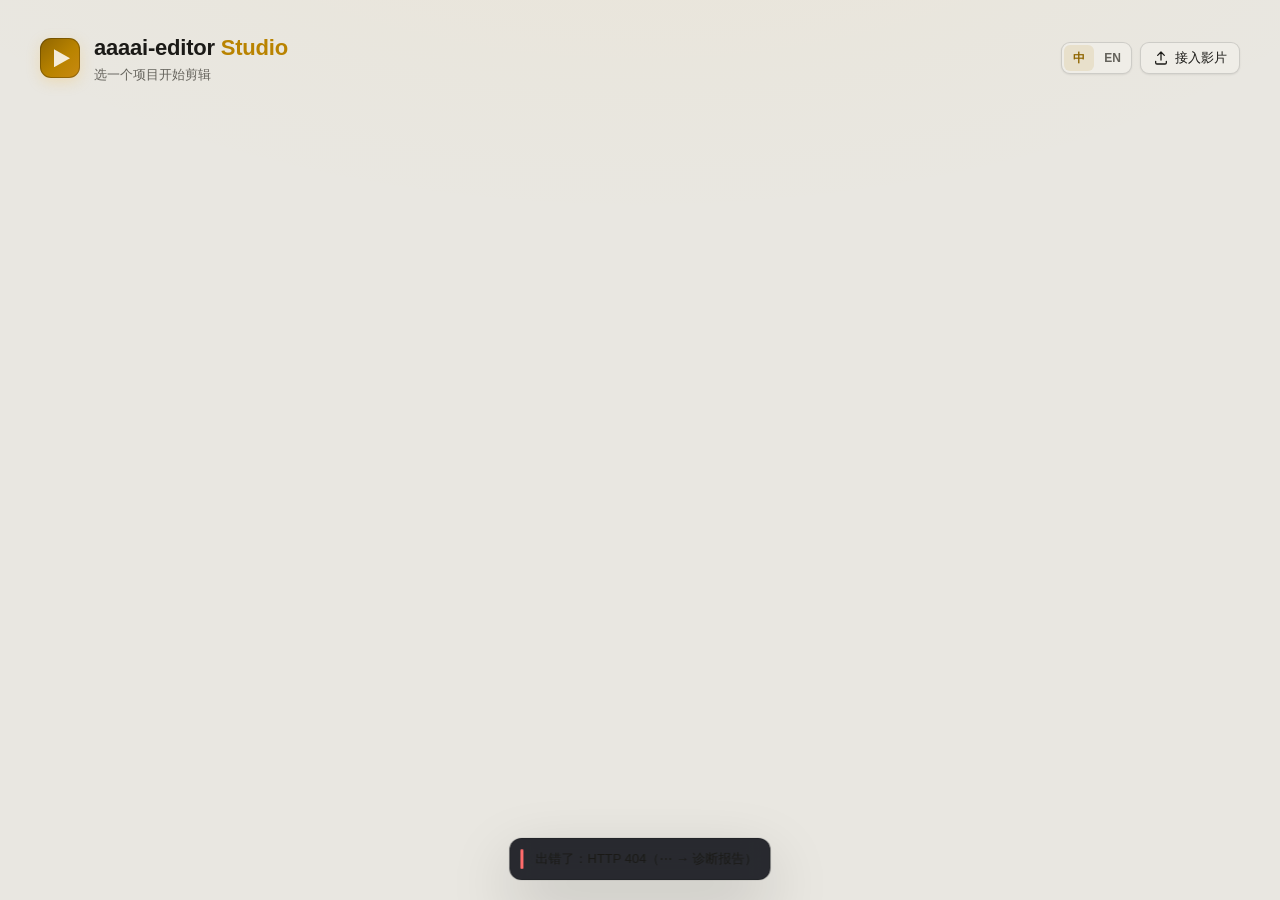
==== commit b031f83e: "aaaai-editor v1.8.0: Studio 中文／English 界面切换 i18n.js＋i18n-data.js：界面文字整段／句型／片段对照翻成英文，使用者内容不翻；右上角与首页「中" ====
--- a/aaaai_editor/studio/web/index.html
+++ b/aaaai_editor/studio/web/index.html
@@ -40,7 +40,8 @@
 <main class="home" id="home" hidden>
   <header class="home-hd">
     <div class="home-brand"><span class="mark" aria-hidden="true"></span><div><h1>aaaai-editor <span>Studio</span></h1><div class="sub" id="homeSub">选一个项目开始剪辑</div></div></div>
-    <button class="btn" id="adoptBtn" title="把别处做好的影片接进来：转录、字幕、响度、封面"><svg class="ic"><use href="#i-import"/></svg>接入影片</button>
+    <div style="display:flex;gap:8px;align-items:center"><div class="seg lang" role="group" aria-label="界面语言" data-noi18n><button class="btn" data-lang="zh" title="中文界面">中</button><button class="btn" data-lang="en" title="English interface">EN</button></div>
+    <button class="btn" id="adoptBtn" title="把别处做好的影片接进来：转录、字幕、响度、封面"><svg class="ic"><use href="#i-import"/></svg>接入影片</button></div>
   </header>
   <div class="grid" id="grid"></div>
 </main>
@@ -64,6 +65,7 @@
     </div>
     <button class="btn" id="renderRange" title="只渲染选中的那一段（或播放头前后），几秒钟看到引擎的真样子（R）"><svg class="ic"><use href="#i-film"/></svg>渲染这一段</button>
     <button class="btn primary" id="export" title="按目前的剪辑表出正式成片"><svg class="ic"><use href="#i-export"/></svg>出片</button>
+    <div class="seg lang" role="group" aria-label="界面语言" data-noi18n><button class="btn" data-lang="zh" title="中文界面">中</button><button class="btn" data-lang="en" title="English interface">EN</button></div>
     <button class="btn ghost icon" id="more" title="快捷键、历史版本、诊断报告" aria-label="更多"><svg class="ic"><use href="#i-more"/></svg></button>
   </header>
 
@@ -132,6 +134,8 @@
 
 <div class="toast" id="toast" role="status" aria-live="polite" hidden></div>
 <div class="modal" id="modal" hidden><div class="box" id="modalBox" role="dialog" aria-modal="true"></div></div>
+<script src="i18n-data.js"></script>
+<script src="i18n.js"></script>
 <script src="app.js"></script>
 </body>
 </html>
--- a/aaaai_editor/studio/web/app.css
+++ b/aaaai_editor/studio/web/app.css
@@ -405,3 +405,12 @@
 @media (prefers-reduced-motion: reduce) { * { transition: none !important; animation: none !important; } }
 label:has(> input:disabled) { opacity: .45; cursor: not-allowed; }
 .modal label:has(> input[type="checkbox"]) { min-height: 28px; }
+
+/* 界面语言切换 */
+.seg.lang .btn { width: auto; min-width: 30px; padding: 0 8px; font-size: 12px; font-weight: 600; color: var(--muted); }
+.seg.lang .btn.cur { background: var(--accent-soft); color: var(--accent-2); }
+/* 英文界面：分页名较长，按内容宽度排、放不下可横向滑动；轨道名栏放宽 */
+.tabs { overflow-x: auto; scrollbar-width: none; }
+.tabs::-webkit-scrollbar { display: none; }
+html[lang="en"] .tabs button { flex: 1 0 auto; padding-left: 5px; padding-right: 5px; font-size: 11.5px; }
+html[lang="en"] .timeline { grid-template-columns: 84px minmax(0, 1fr); }
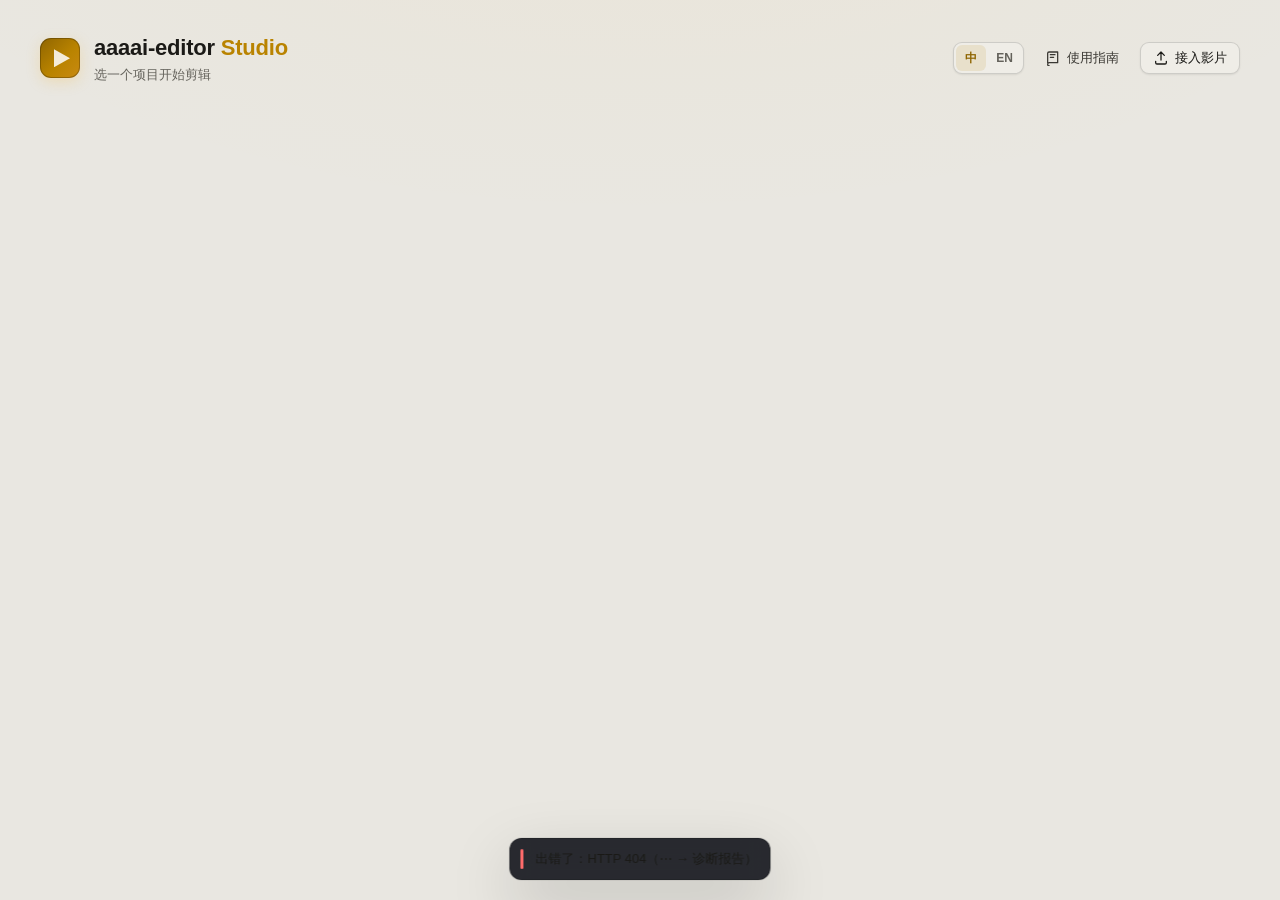
==== commit 60a6c132: "aaaai-editor v1.8.1: 使用指南中文／English 切换，修好目录与深浅色 新增英文版 docs/User-Guide.html／.pdf，与中文版章节一一对应；目录下方切换语言并" ====
--- a/aaaai_editor/studio/web/index.html
+++ b/aaaai_editor/studio/web/index.html
@@ -32,6 +32,7 @@
     <symbol id="i-back" viewBox="0 0 24 24"><path d="m12 19-7-7 7-7M19 12H5"/></symbol>
     <symbol id="i-x" viewBox="0 0 24 24"><path d="M18 6 6 18M6 6l12 12"/></symbol>
     <symbol id="i-zoom" viewBox="0 0 24 24"><circle cx="11" cy="11" r="7"/><path d="m20 20-3.5-3.5"/></symbol>
+    <symbol id="i-help" viewBox="0 0 24 24"><path d="M4 19.5V5a2 2 0 0 1 2-2h13v16H6.5A2.5 2.5 0 0 0 4 21.5 2.5 2.5 0 0 0 6.5 24"/><path d="M8 7h7M8 11h5"/></symbol>
     <symbol id="i-import" viewBox="0 0 24 24"><path d="M12 15V3M7 8l5-5 5 5"/><path d="M4 17v2a2 2 0 0 0 2 2h12a2 2 0 0 0 2-2v-2"/></symbol>
   </defs>
 </svg>
@@ -41,6 +42,7 @@
   <header class="home-hd">
     <div class="home-brand"><span class="mark" aria-hidden="true"></span><div><h1>aaaai-editor <span>Studio</span></h1><div class="sub" id="homeSub">选一个项目开始剪辑</div></div></div>
     <div style="display:flex;gap:8px;align-items:center"><div class="seg lang" role="group" aria-label="界面语言" data-noi18n><button class="btn" data-lang="zh" title="中文界面">中</button><button class="btn" data-lang="en" title="English interface">EN</button></div>
+    <button class="btn ghost" data-guide title="怎么用：每一章的说明与范例"><svg class="ic"><use href="#i-help"/></svg>使用指南</button>
     <button class="btn" id="adoptBtn" title="把别处做好的影片接进来：转录、字幕、响度、封面"><svg class="ic"><use href="#i-import"/></svg>接入影片</button></div>
   </header>
   <div class="grid" id="grid"></div>
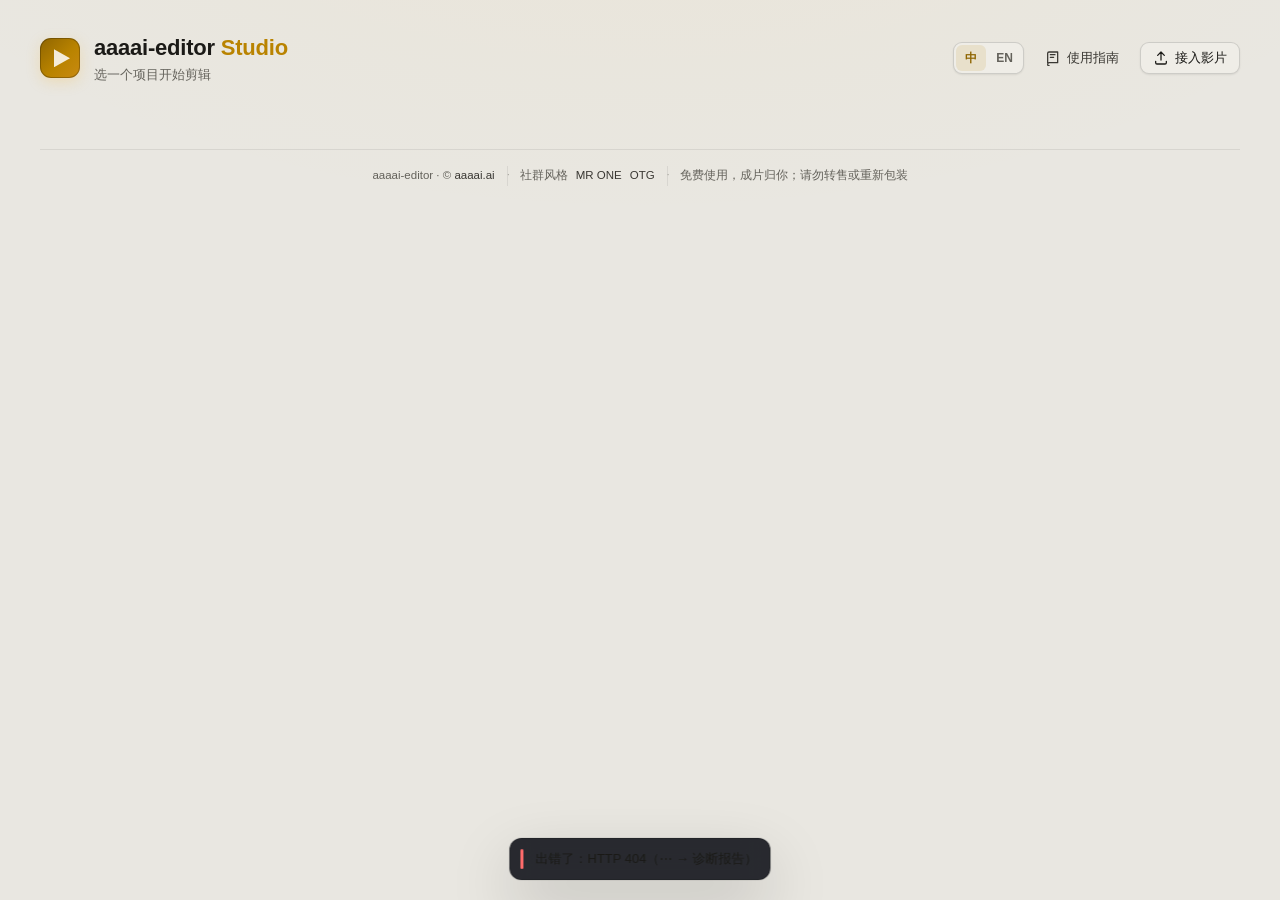
==== commit 953e4eea: "aaaai-editor v1.8.2: 版权归属与相关网站 使用指南（中英文）版权章节的权利人加上入口：aaaai.ai、MR ONE（linktr.ee/mrone.eth）、OTG（otg.co" ====
--- a/aaaai_editor/studio/web/index.html
+++ b/aaaai_editor/studio/web/index.html
@@ -46,6 +46,7 @@
     <button class="btn" id="adoptBtn" title="把别处做好的影片接进来：转录、字幕、响度、封面"><svg class="ic"><use href="#i-import"/></svg>接入影片</button></div>
   </header>
   <div class="grid" id="grid"></div>
+  <footer class="foot"><span>aaaai-editor <span class="ver" data-noi18n></span> · © <a href="https://aaaai.ai/" target="_blank" rel="noopener">aaaai.ai</a></span><span class="sep" aria-hidden="true">·</span><span class="grp"><span>社群风格</span><a href="https://linktr.ee/mrone.eth" target="_blank" rel="noopener">MR ONE</a><a href="https://otg.community/" target="_blank" rel="noopener">OTG</a></span><span class="sep" aria-hidden="true">·</span><span>免费使用，成片归你；请勿转售或重新包装</span></footer>
 </main>
 
 <!-- 编辑器 -->
@@ -131,7 +132,7 @@
   <div class="timeline" id="timeline">
     <div class="tl-labels" id="labels"></div>
     <div class="tl-scroll" id="tlScroll"><div class="tl-inner" id="tlInner"></div></div>
-  </div>
+  </div>  <footer class="foot"><span>aaaai-editor <span class="ver" data-noi18n></span> · © <a href="https://aaaai.ai/" target="_blank" rel="noopener">aaaai.ai</a></span><span class="sep" aria-hidden="true">·</span><span class="grp"><span>社群风格</span><a href="https://linktr.ee/mrone.eth" target="_blank" rel="noopener">MR ONE</a><a href="https://otg.community/" target="_blank" rel="noopener">OTG</a></span><span class="sep" aria-hidden="true">·</span><span>免费使用，成片归你；请勿转售或重新包装</span></footer>
 </div>
 
 <div class="toast" id="toast" role="status" aria-live="polite" hidden></div>
--- a/aaaai_editor/studio/web/app.css
+++ b/aaaai_editor/studio/web/app.css
@@ -121,7 +121,7 @@
 .pcard .row { display: flex; gap: 6px; flex-wrap: wrap; align-items: center; color: var(--muted); font-size: 12px; }
 
 /* ---------- 编辑器框架 ---------- */
-.app { display: grid; grid-template-rows: auto minmax(0, 1fr) auto minmax(200px, 34vh); gap: 10px; height: 100%; padding: 10px 14px 14px; min-height: 640px; }
+.app { display: grid; grid-template-rows: auto minmax(0, 1fr) auto minmax(200px, 34vh) auto; gap: 10px; height: 100%; padding: 10px 14px 14px; min-height: 640px; }
 .top { display: flex; align-items: center; gap: 8px; flex-wrap: wrap; min-height: 40px; }
 .top .mark { margin-left: 2px; }
 .brand { font-weight: 800; letter-spacing: -.01em; font-size: 14px; display: inline-flex; align-items: baseline; gap: 8px; }
@@ -395,9 +395,20 @@
 .blurbox { position: absolute; backdrop-filter: blur(var(--bl, 16px)); -webkit-backdrop-filter: blur(var(--bl, 16px)); outline: 1px dashed rgba(255,255,255,.5); cursor: move; border-radius: 2px; }
 .blurbox.mosaic { backdrop-filter: blur(var(--bl, 16px)) contrast(1.1); background-image: linear-gradient(rgba(255,255,255,.06) 1px, transparent 1px), linear-gradient(90deg, rgba(255,255,255,.06) 1px, transparent 1px); background-size: 8px 8px; }
 
+/* ---------- 底部：版权与相关网站 ---------- */
+.foot { display: flex; flex-wrap: wrap; justify-content: center; align-items: center; gap: 2px 8px; color: var(--muted); font-size: 11.5px; line-height: 1.5; }
+.foot a { color: var(--fg-2); text-decoration: none; border-bottom: 1px solid transparent; }
+.foot a:hover, .foot a:focus-visible { color: var(--accent); border-bottom-color: currentColor; }
+.foot .sep { opacity: .5; }
+.foot .grp { display: inline-flex; gap: 8px; align-items: center; }
+.foot { text-align: center; }
+@media (max-width: 720px) { .foot { flex-direction: column; gap: 4px; } .foot .sep { display: none; } }
+.home .foot { margin-top: 40px; padding-top: 16px; border-top: 1px solid var(--line); }
+.app .foot { margin-top: -4px; }
+
 /* ---------- 窄屏、减少动效 ---------- */
 @media (max-width: 900px) {
-  .app { height: auto; grid-template-rows: auto auto auto 300px; }
+  .app { height: auto; grid-template-rows: auto auto auto 300px auto; }
   .main { grid-template-columns: minmax(0, 1fr); }
   .stage-wrap { height: 62vh; }
   .side { max-height: 70vh; }
